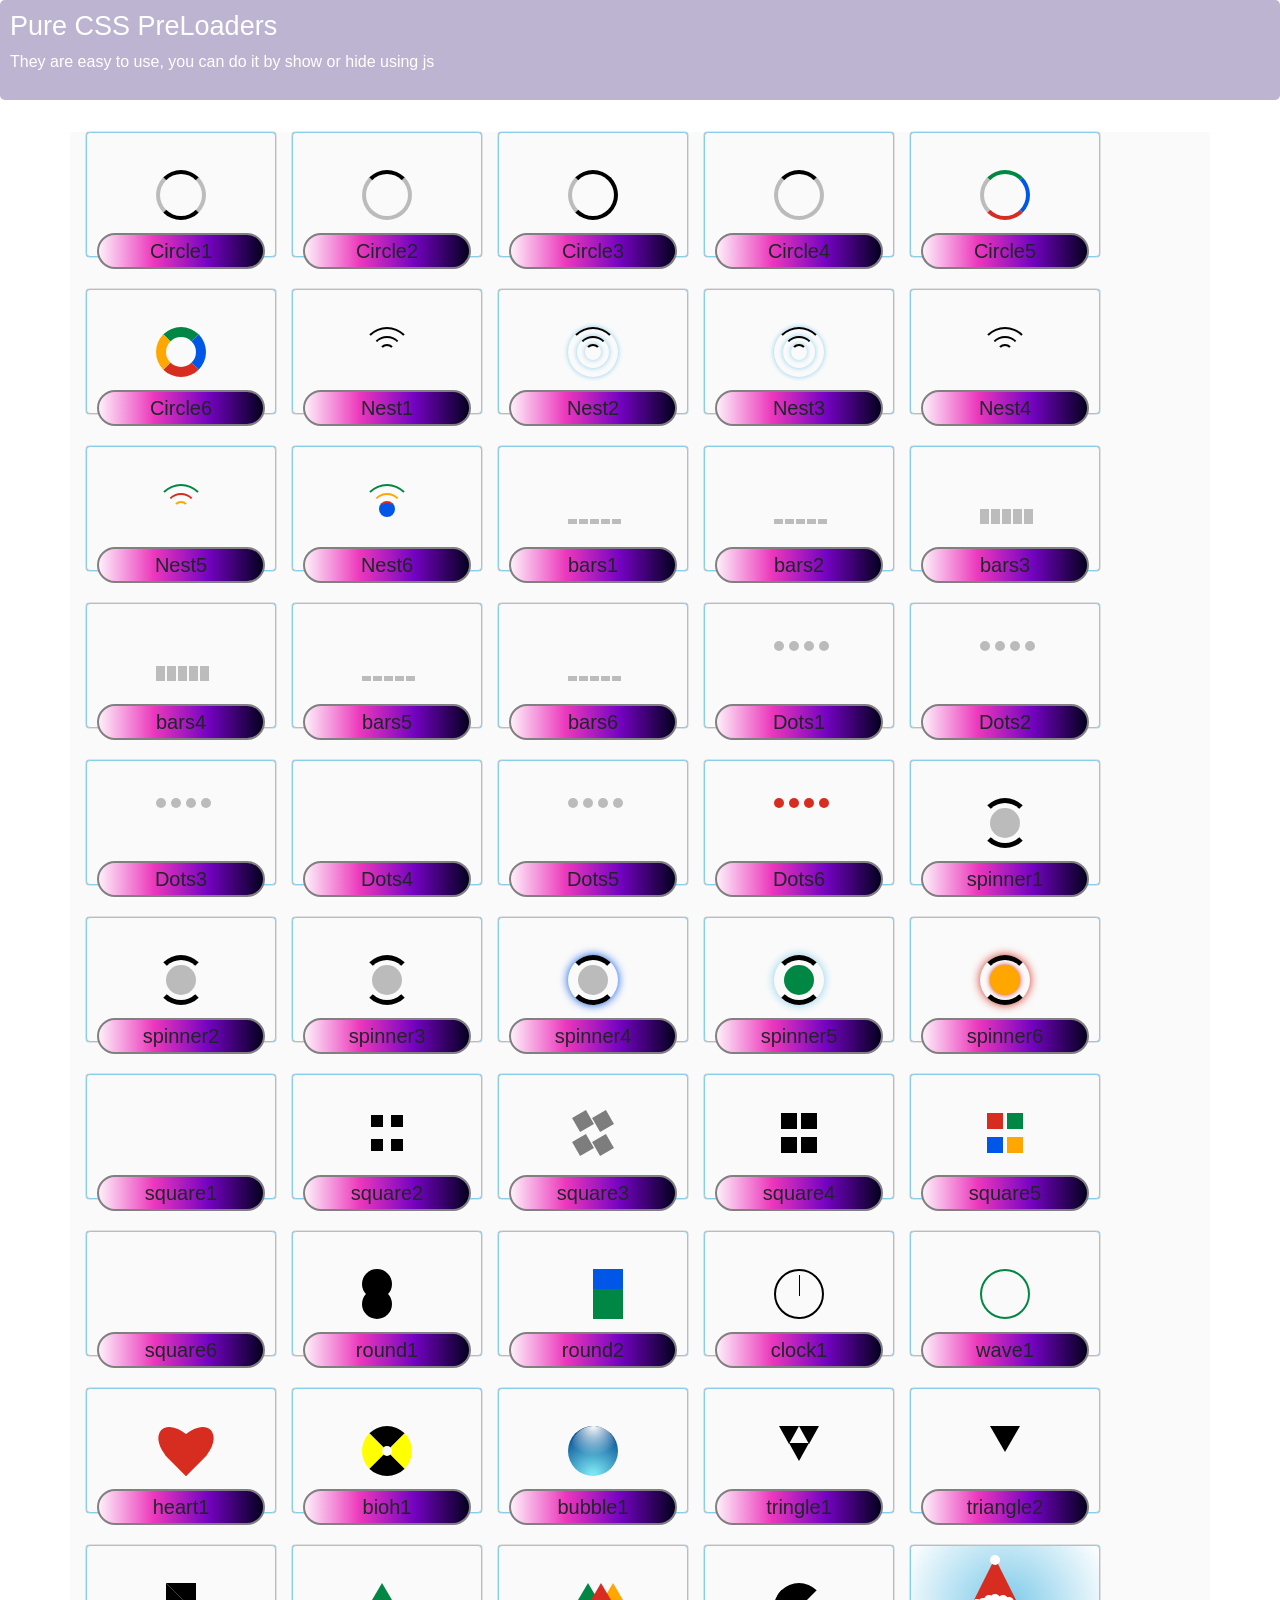
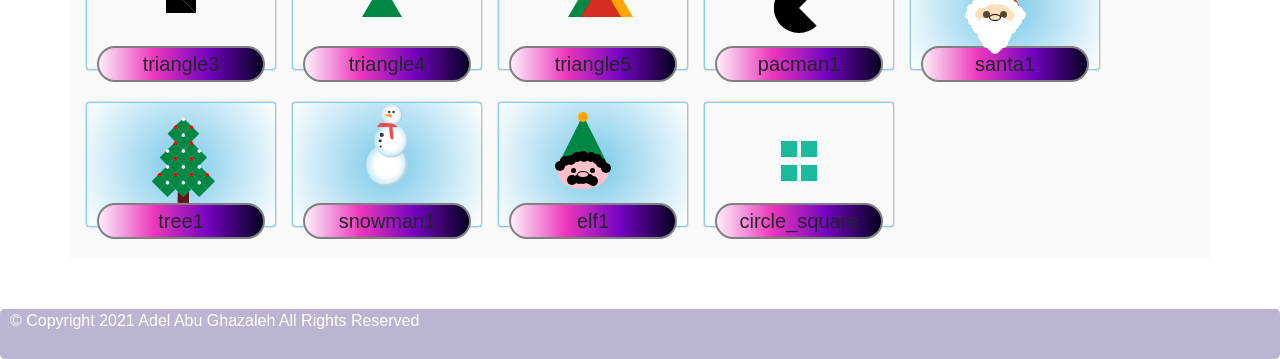
==== preloaders.html @ 90da3e66 "V1" ====
<!DOCTYPE html>
<html lang="en">
<head>
    
    <meta charset="UTF-8">
    <meta name="viewport" content="width=device-width, initial-scale=1.0">
    <link rel="stylesheet" href="https://stackpath.bootstrapcdn.com/bootstrap/4.4.1/css/bootstrap.min.css" integrity="sha384-Vkoo8x4CGsO3+Hhxv8T/Q5PaXtkKtu6ug5TOeNV6gBiFeWPGFN9MuhOf23Q9Ifjh" crossorigin="anonymous">
    <link rel="icon" href="Project_Logo_1.png">
    <link rel="stylesheet" href="preloaders.css">
<title>Adel AG Projects</title>
<body id="mybody">
    <style>
          html {
            position: relative;
           min-height: 100%;
                }
        body{
            margin : 0px 0px 100px 0px;
        }
        .jumbotron{
            padding: 10px 2px 10px 10px;
        }
    
        img{
            border : 0.1em solid black;
            border-radius: 0.1em;
        }
    
        h5{
            
            padding: 0.2em 0.2em 0.2em 0.2em;
            background: #03001e;  /* fallback for old browsers */
            background: -webkit-linear-gradient(to right, #fdeff9, #ec38bc, #7303c0, #03001e);  
            /* Chrome 10-25, Safari 5.1-6 */
            background: linear-gradient(to right, #fdeff9, #ec38bc, #7303c0, #03001e);
             /* W3C, IE 10+/ Edge, Firefox 16+, Chrome 26+, Opera 12+, Safari 7+ */

            border-radius: 20px;
            border: 0.1em solid grey;
            text-align: center;

        }

        #mybott{
            padding: 0px 2px 10px 10px;
            margin: 0px 0px 0px 0px;
            bottom: 0;
            width: 100%;
            position: absolute;
        }
        #mybody .bg-secondary{
            background-color: rgba(37, 9, 102, 0.3) !important;
        }
    </style>    

    <div class="jumbotron bg-secondary text-white">
    <h1>Pure CSS PreLoaders</h1>
    <Then>They are easy to use, you can do it by show or hide using js</p>
    </div>
    <!-- <div class="container-fluid"> -->

    <!-- BEGIN CONTAINER -->
    <div class="container text-center">        
        <div class="row">
            <div class="col-sm-2">
                 <div id="circle1"></div> 
                    <h5>Circle1</h5>
            </div>
    
             <div class="col-sm-2">
                 <div id="circle2"></div>
                 <h5>Circle2</h5>
             </div>
             
             <div class="col-sm-2">
                 <div id="circle3"></div>
                 <h5>Circle3</h5>
             </div>
             
             <div class="col-sm-2">
                 <div id="circle4"></div>
                 <h5>Circle4</h5>
             </div>
             
             <div class="col-sm-2">
                 <div id="circle5"></div>
                 <h5>Circle5</h5>
             </div>
             
             <div class="col-sm-2">
                 <div id="circle6"></div>
                 <h5>Circle6</h5>
             </div>
    
            <!-- </div> END of row 1 -->

            <div class="col-sm-2">
                <div id="nest1"></div>
                <h5>Nest1</h5>
            </div>
            
            <div class="col-sm-2">
                <div id="nest2"></div>
                <h5>Nest2</h5>
            </div>
            
            <div class="col-sm-2">
                <div id="nest3"></div>
                <h5>Nest3</h5>
            </div>
            
            <div class="col-sm-2">
                <div id="nest4"></div>
                <h5>Nest4</h5>
            </div>
            
            <div class="col-sm-2">
                <div id="nest5"></div>
                <h5>Nest5</h5>
            </div>
            
            <div class="col-sm-2">
                <div id="nest6"></div>
                <h5>Nest6</h5>
            </div>
        
         
            <div class="col-sm-2">
                <div id="bars1">
                    <span></span>
                    <span></span>
                    <span></span>
                    <span></span>
                    <span></span>
                </div>
                <h5>bars1</h5>
            </div>
            
            <div class="col-sm-2">
                <div id="bars2">
                    <span></span>
                    <span></span>
                    <span></span>
                    <span></span>
                    <span></span>
                </div>
                <h5>bars2</h5>
            </div>
            
            <div class="col-sm-2">
                <div id="bars3">
                    <span></span>
                    <span></span>
                    <span></span>
                    <span></span>
                    <span></span>
                </div>
                <h5>bars3</h5>
            </div>
            
            <div class="col-sm-2">
                <div id="bars4">
                    <span></span>
                    <span></span>
                    <span></span>
                    <span></span>
                    <span></span>
                </div>
                <h5>bars4</h5>
            </div>
            
            <div class="col-sm-2">
                <div id="bars5">
                    <span></span>
                    <span></span>
                    <span></span>
                    <span></span>
                    <span></span>
                </div>
                <h5>bars5</h5>
            </div>
           
            <div class="col-sm-2">
                <div id="bars6">
                    <span></span>
                    <span></span>
                    <span></span>
                    <span></span>
                    <span></span>
                </div>
                <h5>bars6</h5>
            </div>
        

            <div class="col-sm-2">
                <div id="dots1">
                    <span></span>
                    <span></span>
                    <span></span>
                    <span></span>
                </div>
                <h5>Dots1</h5>
            </div>
            
            <div class="col-sm-2">
                <div id="dots2">
                    <span></span>
                    <span></span>
                    <span></span>
                    <span></span>
                </div>
                <h5>Dots2</h5>
            </div>
            
            <div class="col-sm-2">
                <div id="dots3">
                    <span></span>
                    <span></span>
                    <span></span>
                    <span></span>
                </div>
                <h5>Dots3</h5>
            </div>
            
            <div class="col-sm-2">
                <div id="dots4">
                    <span></span>
                    <span></span>
                    <span></span>
                    <span></span>
                </div>
                <h5>Dots4</h5>
            </div>
            
            <div class="col-sm-2">
                <div id="dots5">
                    <span></span>
                    <span></span>
                    <span></span>
                    <span></span>
                </div>
                <h5>Dots5</h5>
            </div>
            
            <div class="col-sm-2">
                <div id="dots6">
                    <span></span>
                    <span></span>
                    <span></span>
                    <span></span>
                </div>
                <h5>Dots6</h5>
            </div>
  
            <div class="col-sm-2">
                <div id="spinner1"></div>
                <h5>spinner1</h5>
            </div>
            
            <div class="col-sm-2">
                <div id="spinner2"></div>
                <h5>spinner2</h5>
            </div>
            
            <div class="col-sm-2">
                <div id="spinner3"></div>
                <h5>spinner3</h5>
            </div>
           
            <div class="col-sm-2">
                <div id="spinner4"></div>
                <h5>spinner4</h5>
            </div>
            
            <div class="col-sm-2">
                <div id="spinner5"></div>
                <h5>spinner5</h5>
            </div>
            
            <div class="col-sm-2">
                <div id="spinner6"></div>
                <h5>spinner6</h5>
            </div>
        

            <div class="col-sm-2">
                <div id="square1">
                    <span></span>
                    <span></span>
                    <span></span>
                    <span></span>
                </div>
                <h5>square1</h5>
            </div>
            
            <div class="col-sm-2">
                <div id="square2">
                    <span></span>
                    <span></span>
                    <span></span>
                    <span></span>
                </div>
                <h5>square2</h5>
            </div>
            
            <div class="col-sm-2">
                <div id="square3">
                    <span></span>
                    <span></span>
                    <span></span>
                    <span></span>
                </div>
                <h5>square3</h5>
            </div>
            
            <div class="col-sm-2">
                <div id="square4">
                    <span></span>
                    <span></span>
                    <span></span>
                    <span></span>
                </div>
                <h5>square4</h5>
            </div>
            
            <div class="col-sm-2">
                <div id="square5">
                    <span></span>
                    <span></span>
                    <span></span>
                    <span></span>
                </div>
                <h5>square5</h5>
            </div>
            
            <div class="col-sm-2">
                <div id="square6">
                    <span></span>
                    <span></span>
                    <span></span>
                    <span></span>
                </div>
                <h5>square6</h5>
            </div>

            <div class="col-sm-2">
                <div id="round1">
                    <span></span>
                    <span></span>
                </div>
                <h5>round1</h5>
            </div>
            
            <div class="col-sm-2">
                <div id="round2">
                    <span></span>
                    <span></span>
                    
                </div>
                <h5>round2</h5>
            </div>
            
            <div class="col-sm-2">
                <div id="clock1">
                </div>
                <h5>clock1</h5>
            </div>
           
            <div class="col-sm-2">
                <div id="wave1">
                </div>
                <h5>wave1</h5>
            </div>
            
            <div class="col-sm-2">
                <div id="heart1">
                    
                </div>
                <h5>heart1</h5>
            </div>
           
            <div class="col-sm-2">
                <div id="bioh1">                    
                </div>
                <h5>bioh1</h5></div>
        

            <div class="col-sm-2">
                <div id="bubble1">
                    <span></span>
                </div>
                <h5>bubble1</h5>
            </div>
            
            <div class="col-sm-2">
                <div id="triangle1">
                    <span></span>
                    <span></span>
                    <span></span>
                </div>
                <h5>tringle1</h5>
            </div>
            
            <div class="col-sm-2">
                <div id="triangle2">
                    <span></span>
                </div>
                <h5>triangle2</h5>
            </div>
            
            <div class="col-sm-2">
                <div id="triangle3">
                    <span></span>
                    <span></span>
                </div>
                <h5>triangle3</h5>
            </div>
            
            <div class="col-sm-2">
                <div id="triangle4"></div>
                <h5>triangle4</h5>
            </div>
            
            <div class="col-sm-2">
                <div id="triangle5">
                    <span></span>
                    <span></span>
                    <span></span>
                </div>
                <h5>triangle5</h5>
            </div>
        

            <div class="col-sm-2">
                <div id="pacman1">
                </div>
                <h5>pacman1</h5>
            </div> 
    
            <div class="col-sm-2 xmas_back">
                <div id="santa1">
                    <span></span>
                    <span></span>
                    <span></span>
                </div>
                <h5>santa1</h5>
            </div>
    
            <div class="col-sm-2 xmas_back">
                    <div id="tree1">
                        <span></span>
                    </div>
                    <h5>tree1</h5>
            </div>
    
            <div class="col-sm-2 xmas_back">
                <div id="snowman1">
                    <div class="snowmanbody">       
                        <span></span>  <!-- head -->
                        <span></span><!-- scarf -->
                        <span></span><!-- button -->            
                    </div>
                </div>  
                <h5>snowman1</h5>   
            </div>
            <div class="col-sm-2 xmas_back">
                <div id="elf1">
                    <span></span>
                    <span></span>
                    <span></span>
                </div>
                <h5>elf1</h5>
            </div> 
        

            <div class="col-sm-2">
                <div id="circle_square">
                    <span></span>
                    <span></span>
                    <span></span>
                    <span></span>
                </div>
                <h5>circle_square</h5>
            </div> 
        </div>
    
    
    </div> <!-- End of div.container  -->
    
    <!-- </div> -->
    
        <div class="jumbotron bg-secondary text-white" id="mybott">
        <p>© Copyright 2021 Adel Abu Ghazaleh All Rights Reserved</p>

    </div> 

</script>
</body>
---- preloaders.css ----
.jumbotron h1{
    font-size: 27px;
  }
  .jumbotron h4{
    font-size: 20px;
  }
  .jumbotron h5{
    font-size: 16px;
    color:#18bc9c;
  }
  .row{
    background: #fafafa;
  }
  .col-sm-2 h5 {
    margin-top: 90px;
  }
  
  .col-sm-2 {
    margin-bottom: 2rem;
    margin-left: 1rem;
    padding: 10px;
    border-radius: 4px;
    height: 125px;
    box-shadow: 0 0 1px #000;
    border: 1px solid skyblue;
  }
  
  .xmas_back{
     background: radial-gradient(circle at center, skyblue 10%,  #fff 100%);
  }
  
  .close1 {
    position: absolute;
    top: 30px;
    right: 30px;
    font-weight: bold;
    font-family: sans-serif;
    cursor: pointer;
    color: #000000;
  }
  
  /* ======= PreLoader CSS Start  ========*/
  
  /* 
  /*=== mask === */
  /*-- This code is for mask over all web content which will be 
  fade out when your webpage get loaded. 
   --*/
  #mask {
    position: fixed;
    top: 0;
    left: 0;
    right: 0;
    bottom: 0;
    /* you can change color of mask here*/
    background: #f3f3f3;
    z-index: 99;
    /* makes sure it stays on top */
  }
  
  /*=== extra preloading text=== */
  /** this code can be use for adding loading text under preloader */
  #laoding_text {
    display: block;
    position: absolute;
    font-family: sans-serif,arial;
    top: 50%;
    left: 50%;
    height: 50px;
    width: 50px;
    margin: 50px 0 0 -25px;
    padding: 2px 0;
  }
  
  /* === main 50 preloaders code begins === */
  /**===== circle1 =====*/
  #circle1 {
    display: block;
    position: absolute;
    top: 50%;
    left: 50%;
    height: 50px;
    width: 50px;
    margin: -25px 0 0 -25px;
    border: 4px rgba(0, 0, 0, 0.25) solid;
    border-top: 4px black solid;
    border-bottom: 4px black solid;
    border-radius: 50%;
    -webkit-animation: spin1 1s infinite linear;
            animation: spin1 1s infinite linear;
  }
  
  @-webkit-keyframes spin1 {
    from {
      -webkit-transform: rotate(0deg);
              transform: rotate(0deg);
    }
    to {
      -webkit-transform: rotate(359deg);
              transform: rotate(359deg);
    }
  }
  @keyframes spin1 {
    from {
      -webkit-transform: rotate(0deg);
              transform: rotate(0deg);
      -webkit-transform: rotate(0deg);
              transform: rotate(0deg);
    }
    to {
      -webkit-transform: rotate(359deg);
              transform: rotate(359deg);
      -webkit-transform: rotate(359deg);
              transform: rotate(359deg);
    }
  }
  /** END of circle1 */
  /*-----------------------------------------------------------------------*/
  /**===== circle2 =====*/
  #circle2 {
    display: block;
    position: absolute;
    top: 50%;
    left: 50%;
    height: 50px;
    width: 50px;
    margin: -25px 0 0 -25px;
    border: 4px rgba(0, 0, 0, 0.25) solid;
    border-top: 4px black solid;
    border-radius: 50%;
    -webkit-animation: spin2 1s infinite linear;
            animation: spin2 1s infinite linear;
  }
  
  @-webkit-keyframes spin2 {
    from {
      -webkit-transform: rotate(0deg);
              transform: rotate(0deg);
    }
    to {
      -webkit-transform: rotate(359deg);
              transform: rotate(359deg);
    }
  }
  @keyframes spin2 {
    from {
      -webkit-transform: rotate(0deg);
              transform: rotate(0deg);
      -webkit-transform: rotate(0deg);
              transform: rotate(0deg);
    }
    to {
      -webkit-transform: rotate(359deg);
              transform: rotate(359deg);
      -webkit-transform: rotate(359deg);
              transform: rotate(359deg);
    }
  }
  /** END of circle2 */
  /*-----------------------------------------------------------------------*/
  /**===== circle3 =====*/
  #circle3 {
    display: block;
    position: absolute;
    top: 50%;
    left: 50%;
    height: 50px;
    width: 50px;
    margin: -25px 0 0 -25px;
    border: 4px rgba(0, 0, 0, 0.25) solid;
    border-top: 4px black solid;
    border-right: 4px black solid;
    border-bottom: 4px black solid;
    border-radius: 50%;
    -webkit-animation: spin3 1s infinite linear;
            animation: spin3 1s infinite linear;
  }
  
  @-webkit-keyframes spin3 {
    from {
      -webkit-transform: rotate(0deg);
              transform: rotate(0deg);
    }
    to {
      -webkit-transform: rotate(359deg);
              transform: rotate(359deg);
    }
  }
  @keyframes spin3 {
    from {
      -webkit-transform: rotate(0deg);
              transform: rotate(0deg);
      -webkit-transform: rotate(0deg);
              transform: rotate(0deg);
    }
    to {
      -webkit-transform: rotate(359deg);
              transform: rotate(359deg);
      -webkit-transform: rotate(359deg);
              transform: rotate(359deg);
    }
  }
  /** END of circle3 */
  /*-----------------------------------------------------------------------*/
  /**===== circle4 =====*/
  #circle4 {
    display: block;
    position: absolute;
    top: 50%;
    left: 50%;
    height: 50px;
    width: 50px;
    margin: -25px 0 0 -25px;
    border: 4px rgba(0, 0, 0, 0.25) solid;
    border-top: 4px black solid;
    border-radius: 50%;
    -webkit-animation: spin4 1s infinite linear;
            animation: spin4 1s infinite linear;
  }
  
  @-webkit-keyframes spin4 {
    from {
      -webkit-transform: rotate(359deg);
              transform: rotate(359deg);
    }
    to {
      -webkit-transform: rotate(0deg);
              transform: rotate(0deg);
    }
  }
  @keyframes spin4 {
    from {
      -webkit-transform: rotate(359deg);
              transform: rotate(359deg);
      -webkit-transform: rotate(359deg);
              transform: rotate(359deg);
    }
    to {
      -webkit-transform: rotate(0deg);
              transform: rotate(0deg);
      -webkit-transform: rotate(0deg);
              transform: rotate(0deg);
    }
  }
  /** END of circle4 */
  /*-----------------------------------------------------------------------*/
  /**===== circle5 =====*/
  #circle5 {
    display: block;
    position: absolute;
    top: 50%;
    left: 50%;
    height: 50px;
    width: 50px;
    margin: -25px 0 0 -25px;
    border: 4px rgba(0, 0, 0, 0.25) solid;
    border-top: 4px #008744 solid;
    border-right: 4px #0057e7 solid;
    border-bottom: 4px #d62d20 solid;
    border-radius: 50%;
    -webkit-animation: spin5 1s infinite linear;
            animation: spin5 1s infinite linear;
  }
  
  @-webkit-keyframes spin5 {
    from {
      -webkit-transform: rotate(0deg);
              transform: rotate(0deg);
    }
    to {
      -webkit-transform: rotate(359deg);
              transform: rotate(359deg);
    }
  }
  @keyframes spin5 {
    from {
      -webkit-transform: rotate(0deg);
              transform: rotate(0deg);
      -webkit-transform: rotate(0deg);
              transform: rotate(0deg);
    }
    to {
      -webkit-transform: rotate(359deg);
              transform: rotate(359deg);
      -webkit-transform: rotate(359deg);
              transform: rotate(359deg);
    }
  }
  /** END of circle5 */
  /*-----------------------------------------------------------------------*/
  /**===== circle6 =====*/
  #circle6 {
    display: block;
    position: absolute;
    top: 50%;
    left: 50%;
    height: 50px;
    width: 50px;
    margin: -25px 0 0 -25px;
    border: 4px rgba(0, 0, 0, 0.25) solid;
    border-top: 10px #008744 solid;
    border-right: 10px #0057e7 solid;
    border-bottom: 10px #d62d20 solid;
    border-left: 10px #ffa700 solid;
    border-radius: 50%;
    -webkit-animation: spin6 1s infinite linear;
            animation: spin6 1s infinite linear;
  }
  
  @-webkit-keyframes spin6 {
    from {
      -webkit-transform: rotate(0deg);
              transform: rotate(0deg);
    }
    to {
      -webkit-transform: rotate(359deg);
              transform: rotate(359deg);
    }
  }
  @keyframes spin6 {
    from {
      -webkit-transform: rotate(0deg);
              transform: rotate(0deg);
      -webkit-transform: rotate(0deg);
              transform: rotate(0deg);
    }
    to {
      -webkit-transform: rotate(359deg);
              transform: rotate(359deg);
      -webkit-transform: rotate(359deg);
              transform: rotate(359deg);
    }
  }
  /** END of circle6 */
  /*-----------------------------------------------------------------------*/
  /**===== nest1 =====*/
  #nest1 {
    display: block;
    position: absolute;
    top: 50%;
    left: 50%;
    height: 50px;
    width: 50px;
    margin: -25px 0 0 -25px;
    border: 2px solid transparent;
    border-top-color: #000000;
    border-radius: 50%;
    -webkit-animation: spin7 1.5s ease infinite;
            animation: spin7 1.5s ease infinite;
  }
  
  #nest1:before {
    content: "";
    position: absolute;
    top: 7px;
    right: 7px;
    bottom: 7px;
    left: 7px;
    border: 2px solid transparent;
    border-radius: 50%;
    border-top-color: #000000;
    -webkit-animation: spin7 3s linear infinite;
            animation: spin7 3s linear infinite;
  }
  
  #nest1:after {
    content: "";
    position: absolute;
    top: 15px;
    right: 15px;
    bottom: 15px;
    left: 15px;
    border: 2px solid transparent;
    border-radius: 50%;
    border-top-color: #000000;
    -webkit-animation: spin7 1.5s ease infinite;
            animation: spin7 1.5s ease infinite;
  }
  
  @-webkit-keyframes spin7 {
    from {
      -webkit-transform: rotate(0deg);
              transform: rotate(0deg);
    }
    to {
      -webkit-transform: rotate(359deg);
              transform: rotate(359deg);
    }
  }
  @keyframes spin7 {
    from {
      -webkit-transform: rotate(0deg);
              transform: rotate(0deg);
      -webkit-transform: rotate(0deg);
              transform: rotate(0deg);
    }
    to {
      -webkit-transform: rotate(359deg);
              transform: rotate(359deg);
      -webkit-transform: rotate(359deg);
              transform: rotate(359deg);
    }
  }
  /** END of nest1 */
  /*-----------------------------------------------------------------------*/
  /**===== nest2 =====*/
  #nest2 {
    display: block;
    position: absolute;
    top: 50%;
    left: 50%;
    height: 50px;
    width: 50px;
    margin: -25px 0 0 -25px;
    border: 2px solid transparent;
    border-top-color: #000000;
    box-shadow: 0 0 5px skyblue;
    border-radius: 50%;
    -webkit-animation: spin8 2s linear infinite;
            animation: spin8 2s linear infinite;
  }
  
  #nest2:before {
    content: "";
    position: absolute;
    top: 7px;
    right: 7px;
    bottom: 7px;
    left: 7px;
    border: 2px solid transparent;
    border-radius: 50%;
    border-top-color: #000000;
    box-shadow: 0 0 5px skyblue;
    -webkit-animation: spin8 .9s linear infinite;
            animation: spin8 .9s linear infinite;
  }
  
  #nest2:after {
    content: "";
    position: absolute;
    top: 15px;
    right: 15px;
    bottom: 15px;
    left: 15px;
    border: 2px solid transparent;
    border-radius: 50%;
    border-top-color: #000000;
    box-shadow: 0 0 5px skyblue;
    -webkit-animation: spin8 1.5s linear infinite;
            animation: spin8 1.5s linear infinite;
  }
  
  @-webkit-keyframes spin8 {
    from {
      -webkit-transform: rotate(0deg);
              transform: rotate(0deg);
    }
    to {
      -webkit-transform: rotate(359deg);
              transform: rotate(359deg);
    }
  }
  @keyframes spin8 {
    from {
      -webkit-transform: rotate(0deg);
              transform: rotate(0deg);
      -webkit-transform: rotate(0deg);
              transform: rotate(0deg);
    }
    to {
      -webkit-transform: rotate(359deg);
              transform: rotate(359deg);
      -webkit-transform: rotate(359deg);
              transform: rotate(359deg);
    }
  }
  /** END of nest2 */
  /*-----------------------------------------------------------------------*/
  /**===== nest3 =====*/
  #nest3 {
    display: block;
    position: absolute;
    top: 50%;
    left: 50%;
    height: 50px;
    width: 50px;
    margin: -25px 0 0 -25px;
    border: 2px solid transparent;
    border-top-color: #000000;
    box-shadow: 0 0 5px skyblue;
    border-radius: 50%;
    -webkit-animation: spin9 1.5s ease infinite;
            animation: spin9 1.5s ease infinite;
  }
  
  #nest3:before {
    content: "";
    position: absolute;
    top: 7px;
    right: 7px;
    bottom: 7px;
    left: 7px;
    border: 2px solid transparent;
    border-radius: 50%;
    border-top-color: #000000;
    box-shadow: 0 0 5px skyblue;
    -webkit-animation: spin9_x 1s linear infinite;
            animation: spin9_x 1s linear infinite;
  }
  
  #nest3:after {
    content: "";
    position: absolute;
    top: 15px;
    right: 15px;
    bottom: 15px;
    left: 15px;
    border: 2px solid transparent;
    border-radius: 50%;
    border-top-color: #000000;
    box-shadow: 0 0 5px skyblue;
    -webkit-animation: spin9 1.5s linear infinite;
            animation: spin9 1.5s linear infinite;
  }
  
  @-webkit-keyframes spin9 {
    from {
      -webkit-transform: rotate(0deg);
              transform: rotate(0deg);
    }
    to {
      -webkit-transform: rotate(359deg);
              transform: rotate(359deg);
    }
  }
  @keyframes spin9 {
    from {
      -webkit-transform: rotate(0deg);
              transform: rotate(0deg);
      -webkit-transform: rotate(0deg);
              transform: rotate(0deg);
    }
    to {
      -webkit-transform: rotate(359deg);
              transform: rotate(359deg);
      -webkit-transform: rotate(359deg);
              transform: rotate(359deg);
    }
  }
  @-webkit-keyframes spin9_x {
    0% {
      -webkit-transform: rotateX(0deg);
              transform: rotateX(0deg);
    }
    100% {
      -webkit-transform: rotateX(360deg);
              transform: rotateX(360deg);
    }
  }
  @keyframes spin9_x {
    0% {
      -webkit-transform: rotateX(0deg);
              transform: rotateX(0deg);
      -webkit-transform: rotateX(0deg);
              transform: rotateX(0deg);
    }
    100% {
      -webkit-transform: rotateX(360deg);
              transform: rotateX(360deg);
      -webkit-transform: rotateX(360deg);
              transform: rotateX(360deg);
    }
  }
  /** END of nest3 */
  /*-----------------------------------------------------------------------*/
  /**===== nest4 =====*/
  #nest4 {
    display: block;
    position: absolute;
    top: 50%;
    left: 50%;
    height: 50px;
    width: 50px;
    margin: -25px 0 0 -25px;
    border: 2px solid transparent;
    border-top-color: #000000;
    border-radius: 50%;
    -webkit-animation: spin10_y 2s linear infinite;
            animation: spin10_y 2s linear infinite;
  }
  
  #nest4:before {
    content: "";
    position: absolute;
    top: 7px;
    right: 7px;
    bottom: 7px;
    left: 7px;
    border: 2px solid transparent;
    border-radius: 50%;
    border-top-color: #000000;
    -webkit-animation: spin10_x 3s linear infinite;
            animation: spin10_x 3s linear infinite;
  }
  
  #nest4:after {
    content: "";
    position: absolute;
    top: 15px;
    right: 15px;
    bottom: 15px;
    left: 15px;
    border: 2px solid transparent;
    border-radius: 50%;
    border-top-color: #000000;
    -webkit-animation: spin10_x 1.5s linear infinite;
            animation: spin10_x 1.5s linear infinite;
  }
  
  @-webkit-keyframes spin10_x {
    0% {
      -webkit-transform: rotateX(0deg);
              transform: rotateX(0deg);
    }
    100% {
      -webkit-transform: rotateX(360deg);
              transform: rotateX(360deg);
    }
  }
  @keyframes spin10_x {
    0% {
      -webkit-transform: rotateX(0deg);
              transform: rotateX(0deg);
      -webkit-transform: rotateX(0deg);
              transform: rotateX(0deg);
    }
    100% {
      -webkit-transform: rotateX(360deg);
              transform: rotateX(360deg);
      -webkit-transform: rotateX(360deg);
              transform: rotateX(360deg);
    }
  }
  @-webkit-keyframes spin10_y {
    0% {
      -webkit-transform: rotateY(0deg);
              transform: rotateY(0deg);
    }
    100% {
      -webkit-transform: rotateY(360deg);
              transform: rotateY(360deg);
    }
  }
  @keyframes spin10_y {
    0% {
      -webkit-transform: rotateY(0deg);
              transform: rotateY(0deg);
      -webkit-transform: rotateY(0deg);
              transform: rotateY(0deg);
    }
    100% {
      -webkit-transform: rotateY(360deg);
              transform: rotateY(360deg);
      -webkit-transform: rotateY(360deg);
              transform: rotateY(360deg);
    }
  }
  /** END of nest4 */
  /*-----------------------------------------------------------------------*/
  /**===== nest5 =====*/
  #nest5 {
    display: block;
    position: absolute;
    top: 50%;
    left: 50%;
    height: 50px;
    width: 50px;
    margin: -25px 0 0 -25px;
    border: 2px solid transparent;
    border-top-color: #008744;
    border-radius: 50%;
    -webkit-animation: spin11 2s linear infinite;
            animation: spin11 2s linear infinite;
  }
  
  #nest5:before {
    content: "";
    position: absolute;
    top: 7px;
    right: 7px;
    bottom: 7px;
    left: 7px;
    border: 2px solid transparent;
    border-radius: 50%;
    border-top-color: #d62d20;
    -webkit-animation: spin11 3s linear infinite;
            animation: spin11 3s linear infinite;
  }
  
  #nest5:after {
    content: "";
    position: absolute;
    top: 15px;
    right: 15px;
    bottom: 15px;
    left: 15px;
    border: 2px solid transparent;
    border-radius: 50%;
    border-top-color: #ffa700;
    -webkit-animation: spin11 1.5s linear infinite;
            animation: spin11 1.5s linear infinite;
  }
  
  @-webkit-keyframes spin11 {
    from {
      -webkit-transform: rotate(0deg);
              transform: rotate(0deg);
    }
    to {
      -webkit-transform: rotate(359deg);
              transform: rotate(359deg);
    }
  }
  @keyframes spin11 {
    from {
      -webkit-transform: rotate(0deg);
              transform: rotate(0deg);
      -webkit-transform: rotate(0deg);
              transform: rotate(0deg);
    }
    to {
      -webkit-transform: rotate(359deg);
              transform: rotate(359deg);
      -webkit-transform: rotate(359deg);
              transform: rotate(359deg);
    }
  }
  /** END of nest5*/
  /*-----------------------------------------------------------------------*/
  /**===== nest6 =====*/
  #nest6 {
    display: block;
    position: absolute;
    top: 50%;
    left: 50%;
    height: 50px;
    width: 50px;
    margin: -25px 0 0 -25px;
    border: 2px solid transparent;
    border-top-color: #008744;
    border-radius: 50%;
    -webkit-animation: spin12 2s linear infinite;
            animation: spin12 2s linear infinite;
  }
  
  #nest6:before {
    content: "";
    position: absolute;
    top: 7px;
    right: 7px;
    bottom: 7px;
    left: 7px;
    border: 2px solid transparent;
    border-radius: 50%;
    border-top-color: #ffa700;
    -webkit-animation: spin12 3s linear infinite;
            animation: spin12 3s linear infinite;
  }
  
  #nest6:after {
    content: "";
    position: absolute;
    top: 15px;
    right: 15px;
    bottom: 15px;
    left: 15px;
    border: 2px solid transparent;
    border-radius: 50%;
    background: #0057e7;
    border-top-color: #d62d20;
    -webkit-animation: spin12 1.5s linear infinite;
            animation: spin12 1.5s linear infinite;
  }
  
  @-webkit-keyframes spin12 {
    from {
      -webkit-transform: rotate(0deg);
              transform: rotate(0deg);
    }
    to {
      -webkit-transform: rotate(359deg);
              transform: rotate(359deg);
    }
  }
  @keyframes spin12 {
    from {
      -webkit-transform: rotate(0deg);
              transform: rotate(0deg);
      -webkit-transform: rotate(0deg);
              transform: rotate(0deg);
    }
    to {
      -webkit-transform: rotate(359deg);
              transform: rotate(359deg);
      -webkit-transform: rotate(359deg);
              transform: rotate(359deg);
    }
  }
  /** END of nest6 */
  /*-----------------------------------------------------------------------*/
  /**===== bars1 =====*/
  #bars1 {
    display: block;
    position: absolute;
    top: 50%;
    left: 50%;
    height: 50px;
    width: 50px;
    margin: -25px 0 0 -25px;
  }
  
  #bars1 span {
    position: absolute;
    display: block;
    bottom: 10px;
    width: 9px;
    height: 5px;
    background: rgba(0, 0, 0, 0.25);
    -webkit-animation: bars1 1.5s  infinite ease-in-out;
            animation: bars1 1.5s  infinite ease-in-out;
  }
  
  #bars1 span:nth-child(2) {
    left: 11px;
    -webkit-animation-delay: 0.2s;
            animation-delay: 0.2s;
  }
  
  #bars1 span:nth-child(3) {
    left: 22px;
    -webkit-animation-delay: 0.4s;
            animation-delay: 0.4s;
  }
  
  #bars1 span:nth-child(4) {
    left: 33px;
    -webkit-animation-delay: 0.6s;
            animation-delay: 0.6s;
  }
  
  #bars1 span:nth-child(5) {
    left: 44px;
    -webkit-animation-delay: 0.8s;
            animation-delay: 0.8s;
  }
  
  @keyframes bars1 {
    0% {
      height: 5px;
      -webkit-transform: translateY(0px);
              transform: translateY(0px);
      -webkit-transform: translateY(0px);
              transform: translateY(0px);
      background: rgba(0, 0, 0, 0.25);
    }
    25% {
      height: 30px;
      -webkit-transform: translateY(15px);
              transform: translateY(15px);
      -webkit-transform: translateY(15px);
              transform: translateY(15px);
      background: #000000;
    }
    50% {
      height: 5px;
      -webkit-transform: translateY(0px);
              transform: translateY(0px);
      -webkit-transform: translateY(0px);
              transform: translateY(0px);
      background: rgba(0, 0, 0, 0.25);
    }
    100% {
      height: 5px;
      -webkit-transform: translateY(0px);
              transform: translateY(0px);
      -webkit-transform: translateY(0px);
              transform: translateY(0px);
      background: rgba(0, 0, 0, 0.25);
    }
  }
  @-webkit-keyframes bars1 {
    0% {
      height: 5px;
      -webkit-transform: translateY(0px);
              transform: translateY(0px);
      background: rgba(0, 0, 0, 0.25);
    }
    25% {
      height: 30px;
      -webkit-transform: translateY(15px);
              transform: translateY(15px);
      background: #000000;
    }
    50% {
      height: 5px;
      -webkit-transform: translateY(0px);
              transform: translateY(0px);
      background: rgba(0, 0, 0, 0.25);
    }
    100% {
      height: 5px;
      -webkit-transform: translateY(0px);
              transform: translateY(0px);
      background: rgba(0, 0, 0, 0.25);
    }
  }
  /** END of bars1 */
  /*-----------------------------------------------------------------------*/
  /**===== bars2 =====*/
  #bars2 {
    display: block;
    position: absolute;
    top: 50%;
    left: 50%;
    height: 50px;
    width: 50px;
    margin: -25px 0 0 -25px;
  }
  
  #bars2 span {
    position: absolute;
    display: block;
    bottom: 10px;
    width: 9px;
    height: 5px;
    background: rgba(0, 0, 0, 0.25);
    -webkit-animation: bars2 2s  infinite ease-in-out;
            animation: bars2 2s  infinite ease-in-out;
  }
  
  #bars2 span:nth-child(2) {
    left: 11px;
    -webkit-animation-delay: 0.2s;
            animation-delay: 0.2s;
  }
  
  #bars2 span:nth-child(3) {
    left: 22px;
    -webkit-animation-delay: 0.3s;
            animation-delay: 0.3s;
  }
  
  #bars2 span:nth-child(4) {
    left: 33px;
    -webkit-animation-delay: 0.4s;
            animation-delay: 0.4s;
  }
  
  #bars2 span:nth-child(5) {
    left: 44px;
    -webkit-animation-delay: 0.5s;
            animation-delay: 0.5s;
  }
  
  @keyframes bars2 {
    0% {
      height: 5px;
      -webkit-transform: translateX(0px);
              transform: translateX(0px);
      -webkit-transform: translateX(0px);
              transform: translateX(0px);
      background: rgba(0, 0, 0, 0.25);
    }
    25% {
      height: 30px;
      -webkit-transform: translateX(5px);
              transform: translateX(5px);
      -webkit-transform: translateX(5px);
              transform: translateX(5px);
      background: #000000;
    }
    50% {
      height: 5px;
      -webkit-transform: translateX(10px);
              transform: translateX(10px);
      -webkit-transform: translateX(10px);
              transform: translateX(10px);
      background: rgba(0, 0, 0, 0.25);
    }
    100% {
      height: 5px;
      -webkit-transform: translateX(15px);
              transform: translateX(15px);
      -webkit-transform: translateX(15px);
              transform: translateX(15px);
      background: rgba(0, 0, 0, 0.25);
    }
  }
  @-webkit-keyframes bars2 {
    0% {
      height: 5px;
      -webkit-transform: translateX(0px);
              transform: translateX(0px);
      background: rgba(0, 0, 0, 0.25);
    }
    25% {
      height: 30px;
      -webkit-transform: translateX(5px);
              transform: translateX(5px);
      background: #000000;
    }
    50% {
      height: 5px;
      -webkit-transform: translateX(10px);
              transform: translateX(10px);
      background: rgba(0, 0, 0, 0.25);
    }
    100% {
      height: 5px;
      -webkit-transform: translateX(15px);
              transform: translateX(15px);
      background: rgba(0, 0, 0, 0.25);
    }
  }
  /** END of bars2 */
  /*-----------------------------------------------------------------------*/
  /**===== bars3 =====*/
  #bars3 {
    display: block;
    position: absolute;
    top: 50%;
    left: 50%;
    height: 50px;
    width: 50px;
    margin: -25px 0 0 -25px;
  }
  
  #bars3 span {
    position: absolute;
    display: block;
    bottom: 10px;
    width: 9px;
    height: 15px;
    background: rgba(0, 0, 0, 0.25);
    -webkit-animation: bars3 2s  infinite ease-in;
            animation: bars3 2s  infinite ease-in;
  }
  
  #bars3 span:nth-child(2) {
    left: 11px;
    -webkit-animation-delay: 0.2s;
            animation-delay: 0.2s;
  }
  
  #bars3 span:nth-child(3) {
    left: 22px;
    -webkit-animation-delay: 0.4s;
            animation-delay: 0.4s;
  }
  
  #bars3 span:nth-child(4) {
    left: 33px;
    -webkit-animation-delay: 0.6s;
            animation-delay: 0.6s;
  }
  
  #bars3 span:nth-child(5) {
    left: 44px;
    -webkit-animation-delay: 0.8s;
            animation-delay: 0.8s;
  }
  
  @keyframes bars3 {
    0% {
      background: rgba(0, 0, 0, 0.25);
    }
    25% {
      background: #000000;
    }
    50% {
      background: rgba(0, 0, 0, 0.25);
    }
    100% {
      background: rgba(0, 0, 0, 0.25);
    }
  }
  @-webkit-keyframes bars3 {
    0% {
      background: rgba(0, 0, 0, 0.25);
    }
    25% {
      background: #000000;
    }
    50% {
      background: rgba(0, 0, 0, 0.25);
    }
    100% {
      background: rgba(0, 0, 0, 0.25);
    }
  }
  /** END of bars3 */
  /*-----------------------------------------------------------------------*/
  /**===== bars4 =====*/
  #bars4 {
    display: block;
    position: absolute;
    top: 50%;
    left: 50%;
    height: 50px;
    width: 50px;
    margin: -25px 0 0 -25px;
  }
  
  #bars4 span {
    display: block;
    bottom: 10px;
    width: 9px;
    height: 15px;
    background: rgba(0, 0, 0, 0.25);
    position: absolute;
    -webkit-animation: bars4 2s  infinite ease-in-out;
            animation: bars4 2s  infinite ease-in-out;
  }
  
  #bars4 span:nth-child(2) {
    left: 11px;
    -webkit-animation-delay: 0.2s;
            animation-delay: 0.2s;
  }
  
  #bars4 span:nth-child(3) {
    left: 22px;
    -webkit-animation-delay: 0.3s;
            animation-delay: 0.3s;
  }
  
  #bars4 span:nth-child(4) {
    left: 33px;
    -webkit-animation-delay: 0.4s;
            animation-delay: 0.4s;
  }
  
  #bars4 span:nth-child(5) {
    left: 44px;
    -webkit-animation-delay: 0.5s;
            animation-delay: 0.5s;
  }
  
  @keyframes bars4 {
    0% {
      -webkit-transform: translateX(0px);
              transform: translateX(0px);
      -webkit-transform: translateX(0px);
              transform: translateX(0px);
      background: rgba(0, 0, 0, 0.25);
    }
    25% {
      -webkit-transform: translateX(0px);
              transform: translateX(0px);
      -webkit-transform: translateX(0px);
              transform: translateX(0px);
      background: #000000;
    }
    50% {
      -webkit-transform: translateX(15px);
              transform: translateX(15px);
      -webkit-transform: translateX(15px);
              transform: translateX(15px);
      background: rgba(0, 0, 0, 0.25);
    }
    100% {
      -webkit-transform: translateX(0px);
              transform: translateX(0px);
      -webkit-transform: translateX(0px);
              transform: translateX(0px);
      background: rgba(0, 0, 0, 0.25);
    }
  }
  @-webkit-keyframes bars4 {
    0% {
      -webkit-transform: translateX(0px);
              transform: translateX(0px);
      background: rgba(0, 0, 0, 0.25);
    }
    25% {
      -webkit-transform: translateX(0px);
              transform: translateX(0px);
      background: #000000;
    }
    50% {
      -webkit-transform: translateX(15px);
              transform: translateX(15px);
      background: rgba(0, 0, 0, 0.25);
    }
    100% {
      -webkit-transform: translateX(0px);
              transform: translateX(0px);
      background: rgba(0, 0, 0, 0.25);
    }
  }
  /** END of bars4 */
  /*-----------------------------------------------------------------------*/
  /**===== bars5 =====*/
  #bars5 {
    display: block;
    position: absolute;
    top: 50%;
    left: 50%;
    height: 50px;
    width: 50px;
    margin: -25px 0 0 -25px;
  }
  
  #bars5 span {
    position: absolute;
    display: block;
    bottom: 10px;
    width: 9px;
    height: 5px;
    background: rgba(0, 0, 0, 0.25);
    -webkit-animation: bars5 3s  infinite ease-in-out;
            animation: bars5 3s  infinite ease-in-out;
  }
  
  #bars5 span:nth-child(2) {
    left: 11px;
    -webkit-animation-delay: 0.2s;
            animation-delay: 0.2s;
  }
  
  #bars5 span:nth-child(3) {
    left: 22px;
    -webkit-animation-delay: 0.4s;
            animation-delay: 0.4s;
  }
  
  #bars5 span:nth-child(4) {
    left: 33px;
    -webkit-animation-delay: 0.6s;
            animation-delay: 0.6s;
  }
  
  #bars5 span:nth-child(5) {
    left: 44px;
    -webkit-animation-delay: 0.8s;
            animation-delay: 0.8s;
  }
  
  @keyframes bars5 {
    0% {
      height: 5px;
      -webkit-transform: translateX(0px);
              transform: translateX(0px);
      -webkit-transform: translateX(0px);
              transform: translateX(0px);
      background: skyblue;
    }
    25% {
      height: 30px;
      -webkit-transform: translateX(0px);
              transform: translateX(0px);
      -webkit-transform: translateX(0px);
              transform: translateX(0px);
      background: #008744;
    }
    50% {
      height: 30px;
      -webkit-transform: translateX(10px);
              transform: translateX(10px);
      -webkit-transform: translateX(10px);
              transform: translateX(10px);
      background: skyblue;
    }
    100% {
      height: 5px;
      -webkit-transform: translateX(0px);
              transform: translateX(0px);
      -webkit-transform: translateX(0px);
              transform: translateX(0px);
      background: #008744;
    }
  }
  @-webkit-keyframes bars5 {
    0% {
      height: 5px;
      -webkit-transform: translateX(0px);
              transform: translateX(0px);
      background: skyblue;
    }
    25% {
      height: 30px;
      -webkit-transform: translateX(0px);
              transform: translateX(0px);
      background: #008744;
    }
    50% {
      height: 30px;
      -webkit-transform: translateX(10px);
              transform: translateX(10px);
      background: skyblue;
    }
    100% {
      height: 5px;
      -webkit-transform: translateX(0px);
              transform: translateX(0px);
      background: #008744;
    }
  }
  /** END of bars5 */
  /*-----------------------------------------------------------------------*/
  /**===== bars6 =====*/
  #bars6 {
    display: block;
    position: absolute;
    top: 50%;
    left: 50%;
    height: 50px;
    width: 50px;
    margin: -25px 0 0 -25px;
  }
  
  #bars6 span {
    position: absolute;
    display: block;
    bottom: 10px;
    width: 9px;
    height: 5px;
    background: rgba(0, 0, 0, 0.25);
    -webkit-animation: bars6 1.5s  infinite ease-in-out;
            animation: bars6 1.5s  infinite ease-in-out;
  }
  
  #bars6 span:nth-child(2) {
    left: 11px;
    -webkit-animation-delay: 0.2s;
            animation-delay: 0.2s;
  }
  
  #bars6 span:nth-child(3) {
    left: 22px;
    -webkit-animation-delay: 0.4s;
            animation-delay: 0.4s;
  }
  
  #bars6 span:nth-child(4) {
    left: 33px;
    -webkit-animation-delay: 0.6s;
            animation-delay: 0.6s;
  }
  
  #bars6 span:nth-child(5) {
    left: 44px;
    -webkit-animation-delay: 0.8s;
            animation-delay: 0.8s;
  }
  
  @keyframes bars6 {
    0% {
      height: 5px;
      -webkit-transform: translateY(0px);
              transform: translateY(0px);
      -webkit-transform: translateY(0px);
              transform: translateY(0px);
      background: rgba(0, 0, 0, 0.25);
    }
    25% {
      height: 30px;
      -webkit-transform: translateY(15px);
              transform: translateY(15px);
      -webkit-transform: translateY(15px);
              transform: translateY(15px);
      background: #0057e7;
    }
    50% {
      height: 5px;
      -webkit-transform: translateY(0px);
              transform: translateY(0px);
      -webkit-transform: translateY(0px);
              transform: translateY(0px);
      background: rgba(0, 0, 0, 0.25);
    }
    100% {
      height: 5px;
      -webkit-transform: translateY(0px);
              transform: translateY(0px);
      -webkit-transform: translateY(0px);
              transform: translateY(0px);
      background: rgba(0, 0, 0, 0.25);
    }
  }
  @-webkit-keyframes bars6 {
    0% {
      height: 5px;
      -webkit-transform: translateY(0px);
              transform: translateY(0px);
      background: rgba(0, 0, 0, 0.25);
    }
    25% {
      height: 30px;
      -webkit-transform: translateY(15px);
              transform: translateY(15px);
      background: #0057e7;
    }
    50% {
      height: 5px;
      -webkit-transform: translateY(0px);
              transform: translateY(0px);
      background: rgba(0, 0, 0, 0.25);
    }
    100% {
      height: 5px;
      -webkit-transform: translateY(0px);
              transform: translateY(0px);
      background: rgba(0, 0, 0, 0.25);
    }
  }
  /** END of bars6 */
  /*-----------------------------------------------------------------------*/
  /**===== dots1 =====*/
  #dots1 {
    display: block;
    position: absolute;
    top: 50%;
    left: 50%;
    height: 50px;
    width: 50px;
    margin: -25px 0 0 -25px;
  }
  
  #dots1 span {
    position: absolute;
    width: 10px;
    height: 10px;
    background: rgba(0, 0, 0, 0.25);
    border-radius: 50%;
    -webkit-animation: dots1 1s infinite ease-in-out;
            animation: dots1 1s infinite ease-in-out;
  }
  
  #dots1 span:nth-child(1) {
    left: 0px;
    -webkit-animation-delay: 0.2s;
            animation-delay: 0.2s;
  }
  
  #dots1 span:nth-child(2) {
    left: 15px;
    -webkit-animation-delay: 0.3s;
            animation-delay: 0.3s;
  }
  
  #dots1 span:nth-child(3) {
    left: 30px;
    -webkit-animation-delay: 0.4s;
            animation-delay: 0.4s;
  }
  
  #dots1 span:nth-child(4) {
    left: 45px;
    -webkit-animation-delay: 0.5s;
            animation-delay: 0.5s;
  }
  
  @keyframes dots1 {
    0% {
      -webkit-transform: translateY(0px);
              transform: translateY(0px);
      -webkit-transform: translateY(0px);
              transform: translateY(0px);
      background: rgba(0, 0, 0, 0.25);
    }
    50% {
      -webkit-transform: translateY(10px);
              transform: translateY(10px);
      -webkit-transform: translateY(10px);
              transform: translateY(10px);
      background: #000000;
    }
    100% {
      -webkit-transform: translateY(0px);
              transform: translateY(0px);
      -webkit-transform: translateY(0px);
              transform: translateY(0px);
      background: rgba(0, 0, 0, 0.25);
    }
  }
  @-webkit-keyframes dots1 {
    0% {
      -webkit-transform: translateY(0px);
              transform: translateY(0px);
      background: rgba(0, 0, 0, 0.25);
    }
    50% {
      -webkit-transform: translateY(10px);
              transform: translateY(10px);
      background: #000000;
    }
    100% {
      -webkit-transform: translateY(0px);
              transform: translateY(0px);
      background: rgba(0, 0, 0, 0.25);
    }
  }
  /** END of dots1 */
  /*-----------------------------------------------------------------------*/
  /**===== dots2 =====*/
  #dots2 {
    display: block;
    position: absolute;
    top: 50%;
    left: 50%;
    height: 50px;
    width: 50px;
    margin: -25px 0 0 -25px;
  }
  
  #dots2 span {
    position: absolute;
    width: 10px;
    height: 10px;
    background: rgba(0, 0, 0, 0.25);
    border-radius: 50%;
    -webkit-animation: dots2 1s infinite ease-in-out;
            animation: dots2 1s infinite ease-in-out;
  }
  
  #dots2 span:nth-child(1) {
    left: 0px;
    -webkit-animation-delay: 0.2s;
            animation-delay: 0.2s;
  }
  
  #dots2 span:nth-child(2) {
    left: 15px;
    -webkit-animation-delay: 0.4s;
            animation-delay: 0.4s;
  }
  
  #dots2 span:nth-child(3) {
    left: 30px;
    -webkit-animation-delay: 0.6s;
            animation-delay: 0.6s;
  }
  
  #dots2 span:nth-child(4) {
    left: 45px;
    -webkit-animation-delay: 0.8s;
            animation-delay: 0.8s;
  }
  
  @keyframes dots2 {
    0% {
      -webkit-transform: translateX(5px);
              transform: translateX(5px);
      -webkit-transform: translateX(5px);
              transform: translateX(5px);
      background: #000000;
    }
    50% {
      -webkit-transform: translateX(-5px);
              transform: translateX(-5px);
      -webkit-transform: translateX(-5px);
              transform: translateX(-5px);
      background: #000000;
    }
    100% {
      -webkit-transform: translateX(7px);
              transform: translateX(7px);
      -webkit-transform: translateX(7px);
              transform: translateX(7px);
      background: #000000;
    }
  }
  @-webkit-keyframes dots2 {
    0% {
      -webkit-transform: translateX(5px);
              transform: translateX(5px);
      background: #000000;
    }
    50% {
      -webkit-transform: translateX(-5px);
              transform: translateX(-5px);
      background: #000000;
    }
    100% {
      -webkit-transform: translateX(7px);
              transform: translateX(7px);
      background: #000000;
    }
  }
  /** END of dots2 */
  /*-----------------------------------------------------------------------*/
  /**===== dots3 =====*/
  #dots3 {
    display: block;
    position: absolute;
    top: 50%;
    left: 50%;
    height: 50px;
    width: 50px;
    margin: -25px 0 0 -25px;
  }
  
  #dots3 span {
    position: absolute;
    width: 10px;
    height: 10px;
    background: rgba(0, 0, 0, 0.25);
    border-radius: 50%;
    -webkit-animation: dots3 1.5s infinite ease-out;
            animation: dots3 1.5s infinite ease-out;
  }
  
  #dots3 span:nth-child(1) {
    left: 0px;
    -webkit-animation-delay: 0.2s;
            animation-delay: 0.2s;
  }
  
  #dots3 span:nth-child(2) {
    left: 15px;
    -webkit-animation-delay: 0.4s;
            animation-delay: 0.4s;
  }
  
  #dots3 span:nth-child(3) {
    left: 30px;
    -webkit-animation-delay: 0.6s;
            animation-delay: 0.6s;
  }
  
  #dots3 span:nth-child(4) {
    left: 45px;
    -webkit-animation-delay: 0.8s;
            animation-delay: 0.8s;
  }
  
  @keyframes dots3 {
    0% {
      background: #000000;
      -webkit-transform: scale(0.1);
              transform: scale(0.1);
      -webkit-transform: scale(0.1);
              transform: scale(0.1);
    }
    50% {
      background: rgba(0, 0, 0, 0.25);
      -webkit-transform: scale(0.5);
              transform: scale(0.5);
      -webkit-transform: scale(0.5);
              transform: scale(0.5);
    }
    100% {
      background: #000000;
      -webkit-transform: scale(1);
              transform: scale(1);
      -webkit-transform: scale(1);
              transform: scale(1);
    }
  }
  @-webkit-keyframes dots3 {
    0% {
      background: #000000;
      -webkit-transform: scale(0.1);
              transform: scale(0.1);
    }
    50% {
      background: rgba(0, 0, 0, 0.25);
      -webkit-transform: scale(0.5);
              transform: scale(0.5);
    }
    100% {
      background: #000000;
      -webkit-transform: scale(1);
              transform: scale(1);
    }
  }
  /** END of dots3 */
  /*-----------------------------------------------------------------------*/
  /**===== dots4 =====*/
  #dots4 {
    display: block;
    position: absolute;
    top: 50%;
    left: 50%;
    height: 50px;
    width: 50px;
    margin: -25px 0 0 -25px;
  }
  
  #dots4 span {
    position: absolute;
    width: 10px;
    height: 10px;
    background: rgba(0, 0, 0, 0.25);
    border-radius: 50%;
    background: #000000;
    -webkit-animation: dots4 1.7s infinite ease-in-out both;
            animation: dots4 1.7s infinite ease-in-out both;
    margin-right: 5px;
  }
  
  #dots4 span:nth-child(1) {
    left: 0px;
    -webkit-animation-delay: 0.6s;
            animation-delay: 0.6s;
  }
  
  #dots4 span:nth-child(2) {
    left: 15px;
    -webkit-animation-delay: 0.4s;
            animation-delay: 0.4s;
  }
  
  #dots4 span:nth-child(3) {
    left: 30px;
    -webkit-animation-delay: 0.2s;
            animation-delay: 0.2s;
  }
  
  #dots4 span:nth-child(4) {
    left: 45px;
    -webkit-animation-delay: 0.1s;
            animation-delay: 0.1s;
  }
  
  @keyframes dots4 {
    0%, 80%, 100% {
      -webkit-transform: scale(0);
              transform: scale(0);
      -webkit-transform: scale(0);
              transform: scale(0);
      opacity: 0;
    }
    40% {
      -webkit-transform: scale(1);
              transform: scale(1);
      -webkit-transform: scale(1);
              transform: scale(1);
      opacity: 1;
    }
  }
  @-webkit-keyframes dots4 {
    0%, 80%, 100% {
      -webkit-transform: scale(0);
              transform: scale(0);
      opacity: 0;
    }
    40% {
      -webkit-transform: scale(1);
              transform: scale(1);
      opacity: 1;
    }
  }
  /** END of dots4 */
  /*-----------------------------------------------------------------------*/
  /**===== dots5 =====*/
  #dots5 {
    display: block;
    position: absolute;
    top: 50%;
    left: 50%;
    height: 50px;
    width: 50px;
    margin: -25px 0 0 -25px;
  }
  
  #dots5 span {
    position: absolute;
    width: 10px;
    height: 10px;
    background: rgba(0, 0, 0, 0.25);
    border-radius: 50%;
    -webkit-animation: dots5 1s infinite ease-in-out;
            animation: dots5 1s infinite ease-in-out;
  }
  
  #dots5 span:nth-child(1) {
    left: 0px;
    -webkit-animation-delay: 0.2s;
            animation-delay: 0.2s;
  }
  
  #dots5 span:nth-child(2) {
    left: 15px;
    -webkit-animation-delay: 0.3s;
            animation-delay: 0.3s;
  }
  
  #dots5 span:nth-child(3) {
    left: 30px;
    -webkit-animation-delay: 0.4s;
            animation-delay: 0.4s;
  }
  
  #dots5 span:nth-child(4) {
    left: 45px;
    -webkit-animation-delay: 0.5s;
            animation-delay: 0.5s;
  }
  
  @keyframes dots5 {
    0% {
      -webkit-transform: translateY(0px);
              transform: translateY(0px);
      -webkit-transform: translateY(0px);
              transform: translateY(0px);
      background: #d62d20;
    }
    25% {
      -webkit-transform: translateY(10px);
              transform: translateY(10px);
      -webkit-transform: translateY(10px);
              transform: translateY(10px);
      background: #ffa700;
    }
    50% {
      -webkit-transform: translateY(10px);
              transform: translateY(10px);
      -webkit-transform: translateY(10px);
              transform: translateY(10px);
      background: #008744;
    }
    100% {
      -webkit-transform: translateY(0px);
              transform: translateY(0px);
      -webkit-transform: translateY(0px);
              transform: translateY(0px);
      background: #0057e7;
    }
  }
  @-webkit-keyframes dots5 {
    0% {
      -webkit-transform: translateY(0px);
              transform: translateY(0px);
      background: #d62d20;
    }
    25% {
      -webkit-transform: translateY(10px);
              transform: translateY(10px);
      background: #ffa700;
    }
    50% {
      -webkit-transform: translateY(10px);
              transform: translateY(10px);
      background: #008744;
    }
    100% {
      -webkit-transform: translateY(0px);
              transform: translateY(0px);
      background: #0057e7;
    }
  }
  /** END of dots5 */
  /*-----------------------------------------------------------------------*/
  /**===== dots6 =====*/
  #dots6 {
    display: block;
    position: absolute;
    top: 50%;
    left: 50%;
    height: 50px;
    width: 50px;
    margin: -25px 0 0 -25px;
  }
  
  #dots6 span {
    position: absolute;
    width: 10px;
    height: 10px;
    background: rgba(0, 0, 0, 0.25);
    border-radius: 50%;
    background: #ffa700;
    -webkit-animation: dots6 1s infinite ease-in-out both;
            animation: dots6 1s infinite ease-in-out both;
    margin-right: 5px;
  }
  
  #dots6 span:nth-child(1) {
    left: 0px;
    -webkit-animation-delay: 0.5s;
            animation-delay: 0.5s;
  }
  
  #dots6 span:nth-child(2) {
    left: 15px;
    -webkit-animation-delay: 1s;
            animation-delay: 1s;
  }
  
  #dots6 span:nth-child(3) {
    left: 30px;
    -webkit-animation-delay: 0.5s;
            animation-delay: 0.5s;
  }
  
  #dots6 span:nth-child(4) {
    left: 45px;
    -webkit-animation-delay: 1s;
            animation-delay: 1s;
  }
  
  @keyframes dots6 {
    0%, 80%, 100% {
      -webkit-transform: scale(1);
              transform: scale(1);
      -webkit-transform: scale(1);
              transform: scale(1);
      background: #d62d20;
    }
    40%,60% {
      -webkit-transform: scale(0.5);
              transform: scale(0.5);
      -webkit-transform: scale(0.5);
              transform: scale(0.5);
      background: #008744;
    }
  }
  @-webkit-keyframes dots6 {
    0%, 80%, 100% {
      -webkit-transform: scale(1);
              transform: scale(1);
      background: #d62d20;
    }
    40%,60% {
      -webkit-transform: scale(0.5);
              transform: scale(0.5);
      background: #008744;
    }
  }
  /** END of dots6 */
  /*-----------------------------------------------------------------------*/
  /**===== spinner1 =====*/
  #spinner1 {
    display: block;
    position: absolute;
    top: 50%;
    left: 50%;
    height: 50px;
    width: 50px;
    margin: -25px 0 0 -25px;
    border: 5px solid transparent;
    border-top-color: #000000;
    border-bottom-color: #000000;
    border-radius: 50%;
    -webkit-animation: spinner1 1s linear infinite;
            animation: spinner1 1s linear infinite;
  }
  
  #spinner1:after {
    content: "";
    position: absolute;
    top: 5px;
    right: 5px;
    bottom: 5px;
    left: 5px;
    border: 5px solid transparent;
    border-radius: 50%;
    background: rgba(0, 0, 0, 0.25);
  }
  
  @keyframes spinner1 {
    0% {
      -webkit-transform: rotate(0deg);
              transform: rotate(0deg);
      -webkit-transform: rotate(0deg);
              transform: rotate(0deg);
    }
    50% {
      -webkit-transform: rotate(180deg);
              transform: rotate(180deg);
      -webkit-transform: rotate(180deg);
              transform: rotate(180deg);
    }
    100% {
      -webkit-transform: rotate(360deg);
              transform: rotate(360deg);
      -webkit-transform: rotate(360deg);
              transform: rotate(360deg);
    }
  }
  @-webkit-keyframes spinner1 {
    0% {
      -webkit-transform: rotate(0deg);
              transform: rotate(0deg);
    }
    50% {
      -webkit-transform: rotate(180deg);
              transform: rotate(180deg);
    }
    100% {
      -webkit-transform: rotate(360deg);
              transform: rotate(360deg);
    }
  }
  /** END of spinner1 */
  /*-----------------------------------------------------------------------*/
  /**===== spinner2 =====*/
  #spinner2 {
    display: block;
    position: absolute;
    top: 50%;
    left: 50%;
    height: 50px;
    width: 50px;
    margin: -25px 0 0 -25px;
    border: 5px solid transparent;
    border-top-color: #000000;
    border-bottom-color: #000000;
    border-radius: 50%;
    -webkit-animation: spinner2 .5s linear infinite;
            animation: spinner2 .5s linear infinite;
  }
  
  #spinner2:after {
    content: "";
    position: absolute;
    top: 5px;
    right: 5px;
    bottom: 5px;
    left: 5px;
    border: 5px solid transparent;
    border-radius: 50%;
    background: rgba(0, 0, 0, 0.25);
    -webkit-animation: spinner2_after 1s linear infinite;
            animation: spinner2_after 1s linear infinite;
  }
  
  @keyframes spinner2 {
    0% {
      -webkit-transform: rotate(0deg);
              transform: rotate(0deg);
      -webkit-transform: rotate(0deg);
              transform: rotate(0deg);
    }
    50% {
      -webkit-transform: rotate(180deg);
              transform: rotate(180deg);
      -webkit-transform: rotate(180deg);
              transform: rotate(180deg);
    }
    100% {
      -webkit-transform: rotate(360deg);
              transform: rotate(360deg);
      -webkit-transform: rotate(360deg);
              transform: rotate(360deg);
    }
  }
  @keyframes spinner2_after {
    0% {
      border-top: 5px solid #000000;
      border-bottom: 5px solid #000000;
    }
    50% {
      border-top: 5px solid rgba(0, 0, 0, 0.25);
      border-bottom: 5px solid rgba(0, 0, 0, 0.25);
    }
    100% {
      border-top: 5px solid #000000;
      border-bottom: 5px solid #000000;
    }
  }
  @-webkit-keyframes spinner2 {
    0% {
      -webkit-transform: rotate(0deg);
              transform: rotate(0deg);
    }
    50% {
      -webkit-transform: rotate(180deg);
              transform: rotate(180deg);
    }
    100% {
      -webkit-transform: rotate(360deg);
              transform: rotate(360deg);
    }
  }
  @-webkit-keyframes spinner2_after {
    0% {
      border-top: 5px solid #000000;
      border-bottom: 5px solid #000000;
    }
    50% {
      border-top: 5px solid rgba(0, 0, 0, 0.25);
      border-bottom: 5px solid rgba(0, 0, 0, 0.25);
    }
    100% {
      border-top: 5px solid #000000;
      border-bottom: 5px solid #000000;
    }
  }
  /** END of spinner2 */
  /*-----------------------------------------------------------------------*/
  /**===== spinner3 =====*/
  #spinner3 {
    display: block;
    position: absolute;
    top: 50%;
    left: 50%;
    height: 50px;
    width: 50px;
    margin: -25px 0 0 -25px;
    border: 5px solid transparent;
    border-top-color: #000000;
    border-bottom-color: #000000;
    border-radius: 50%;
    -webkit-animation: spinner3 2s linear infinite;
            animation: spinner3 2s linear infinite;
  }
  
  #spinner3:after {
    content: "";
    position: absolute;
    top: 5px;
    right: 5px;
    bottom: 5px;
    left: 5px;
    border: 5px solid transparent;
    border-radius: 50%;
    background: rgba(0, 0, 0, 0.25);
    -webkit-animation: spinner2_after 1s linear infinite;
            animation: spinner2_after 1s linear infinite;
  }
  
  @keyframes spinner3 {
    0% {
      -webkit-transform: rotate(360deg);
              transform: rotate(360deg);
      -webkit-transform: rotate(360deg);
              transform: rotate(360deg);
    }
    50% {
      -webkit-transform: rotate(180deg);
              transform: rotate(180deg);
      -webkit-transform: rotate(180deg);
              transform: rotate(180deg);
    }
    100% {
      -webkit-transform: rotate(0deg);
              transform: rotate(0deg);
      -webkit-transform: rotate(0deg);
              transform: rotate(0deg);
    }
  }
  @keyframes spinner3_after {
    0% {
      border-top: 5px solid #000000;
      border-bottom: 5px solid #000000;
    }
    50% {
      border-top: 5px solid rgba(0, 0, 0, 0.25);
      border-bottom: 5px solid rgba(0, 0, 0, 0.25);
    }
    100% {
      border-top: 5px solid #000000;
      border-bottom: 5px solid #000000;
    }
  }
  @-webkit-keyframes spinner3 {
    0% {
      -webkit-transform: rotate(360deg);
              transform: rotate(360deg);
    }
    50% {
      -webkit-transform: rotate(180deg);
              transform: rotate(180deg);
    }
    100% {
      -webkit-transform: rotate(0deg);
              transform: rotate(0deg);
    }
  }
  @-webkit-keyframes spinner3_after {
    0% {
      border-top: 5px solid #000000;
      border-bottom: 5px solid #000000;
    }
    50% {
      border-top: 5px solid rgba(0, 0, 0, 0.25);
      border-bottom: 5px solid rgba(0, 0, 0, 0.25);
    }
    100% {
      border-top: 5px solid #000000;
      border-bottom: 5px solid #000000;
    }
  }
  /** END of spinner3 */
  /*-----------------------------------------------------------------------*/
  /**===== spinner4 =====*/
  #spinner4 {
    display: block;
    position: absolute;
    top: 50%;
    left: 50%;
    height: 50px;
    width: 50px;
    margin: -25px 0 0 -25px;
    border: 5px solid transparent;
    border-top-color: #000000;
    border-bottom-color: #000000;
    box-shadow: 0 0 10px #0057e7;
    border-radius: 50%;
    -webkit-animation: spinner4 1s linear infinite;
            animation: spinner4 1s linear infinite;
  }
  
  #spinner4:after {
    content: "";
    position: absolute;
    top: 5px;
    right: 5px;
    bottom: 5px;
    left: 5px;
    border: 5px solid transparent;
    border-radius: 50%;
    background: rgba(0, 0, 0, 0.25);
    -webkit-animation: spinner4_after 2s linear infinite;
            animation: spinner4_after 2s linear infinite;
  }
  
  @keyframes spinner4 {
    0% {
      -webkit-transform: rotate(0deg);
              transform: rotate(0deg);
      -webkit-transform: rotate(0deg);
              transform: rotate(0deg);
    }
    50% {
      -webkit-transform: rotate(180deg);
              transform: rotate(180deg);
      -webkit-transform: rotate(180deg);
              transform: rotate(180deg);
    }
    100% {
      -webkit-transform: rotate(360deg);
              transform: rotate(360deg);
      -webkit-transform: rotate(360deg);
              transform: rotate(360deg);
    }
  }
  @-webkit-keyframes spinner4 {
    0% {
      -webkit-transform: rotate(0deg);
              transform: rotate(0deg);
    }
    50% {
      -webkit-transform: rotate(180deg);
              transform: rotate(180deg);
    }
    100% {
      -webkit-transform: rotate(360deg);
              transform: rotate(360deg);
    }
  }
  @keyframes spinner4_after {
    0% {
      background: #008744;
    }
    25% {
      background: #ffa700;
    }
    50% {
      background: #0057e7;
    }
    100% {
      background: #d62d20;
    }
  }
  @-webkit-keyframes spinner4_after {
    0% {
      background: #008744;
    }
    25% {
      background: #ffa700;
    }
    50% {
      background: #0057e7;
    }
    100% {
      background: #d62d20;
    }
  }
  /** END of spinner4 */
  /*-----------------------------------------------------------------------*/
  /**===== spinner5 =====*/
  #spinner5 {
    display: block;
    position: absolute;
    top: 50%;
    left: 50%;
    height: 50px;
    width: 50px;
    margin: -25px 0 0 -25px;
    border: 5px solid transparent;
    border-top-color: #000000;
    border-bottom-color: #000000;
    box-shadow: 0 0 10px skyblue;
    border-radius: 50%;
    -webkit-animation: spinner5 .8s linear infinite;
            animation: spinner5 .8s linear infinite;
  }
  
  #spinner5:after {
    content: "";
    position: absolute;
    top: 5px;
    right: 5px;
    bottom: 5px;
    left: 5px;
    border: 5px solid transparent;
    border-radius: 50%;
    background: #008744;
    -webkit-animation: spinner5_after 1s linear infinite;
            animation: spinner5_after 1s linear infinite;
  }
  
  @keyframes spinner5 {
    0% {
      -webkit-transform: rotate(0deg);
              transform: rotate(0deg);
      -webkit-transform: rotate(0deg);
              transform: rotate(0deg);
    }
    50% {
      -webkit-transform: rotate(180deg);
              transform: rotate(180deg);
      -webkit-transform: rotate(180deg);
              transform: rotate(180deg);
    }
    100% {
      -webkit-transform: rotate(360deg);
              transform: rotate(360deg);
      -webkit-transform: rotate(360deg);
              transform: rotate(360deg);
    }
  }
  @keyframes spinner5_after {
    0% {
      border-top: 5px solid #0057e7;
      border-bottom: 5px solid #0057e7;
    }
    50% {
      border-top: 5px solid #0057e7;
      border-bottom: 5px solid #0057e7;
    }
    100% {
      border-top: 5px solid #0057e7;
      border-bottom: 5px solid #0057e7;
    }
  }
  @-webkit-keyframes spinner5 {
    0% {
      -webkit-transform: rotate(0deg);
              transform: rotate(0deg);
    }
    50% {
      -webkit-transform: rotate(180deg);
              transform: rotate(180deg);
    }
    100% {
      -webkit-transform: rotate(360deg);
              transform: rotate(360deg);
    }
  }
  @-webkit-keyframes spinner5_after {
    0% {
      border-top: 5px solid #0057e7;
      border-bottom: 5px solid #0057e7;
    }
    50% {
      border-top: 5px solid #0057e7;
      border-bottom: 5px solid #0057e7;
    }
    100% {
      border-top: 5px solid #0057e7;
      border-bottom: 5px solid #0057e7;
    }
  }
  /** END of spinner5 */
  /*-----------------------------------------------------------------------*/
  /**===== spinner6 =====*/
  #spinner6 {
    display: block;
    position: absolute;
    top: 50%;
    left: 50%;
    height: 50px;
    width: 50px;
    margin: -25px 0 0 -25px;
    border: 5px solid transparent;
    border-top-color: #000000;
    border-bottom-color: #000000;
    box-shadow: 0 0 10px #d62d20;
    border-radius: 50%;
    -webkit-animation: spinner6 .5s linear infinite;
            animation: spinner6 .5s linear infinite;
  }
  
  #spinner6:after {
    content: "";
    position: absolute;
    top: 5px;
    right: 5px;
    bottom: 5px;
    left: 5px;
    border: 5px solid transparent;
    border-radius: 50%;
    background: #ffa700;
    box-shadow: 0 0 5px #d62d20;
    -webkit-animation: spinner6_after 1s linear infinite;
            animation: spinner6_after 1s linear infinite;
  }
  
  @keyframes spinner6 {
    0% {
      -webkit-transform: rotate(0deg);
              transform: rotate(0deg);
      -webkit-transform: rotate(0deg);
              transform: rotate(0deg);
    }
    50% {
      -webkit-transform: rotate(180deg);
              transform: rotate(180deg);
      -webkit-transform: rotate(180deg);
              transform: rotate(180deg);
    }
    100% {
      -webkit-transform: rotate(360deg);
              transform: rotate(360deg);
      -webkit-transform: rotate(360deg);
              transform: rotate(360deg);
    }
  }
  @keyframes spinner6_after {
    0% {
      border-top: 5px solid #d62d20;
      border-bottom: 5px solid #d62d20;
    }
    50% {
      border-top: 5px solid rgba(0, 0, 0, 0.25);
      border-bottom: 5px solid rgba(0, 0, 0, 0.25);
    }
    100% {
      border-top: 5px solid #d62d20;
      border-bottom: 5px solid #d62d20;
    }
  }
  @-webkit-keyframes spinner6 {
    0% {
      -webkit-transform: rotate(0deg);
              transform: rotate(0deg);
    }
    50% {
      -webkit-transform: rotate(180deg);
              transform: rotate(180deg);
    }
    100% {
      -webkit-transform: rotate(360deg);
              transform: rotate(360deg);
    }
  }
  @-webkit-keyframes spinner6_after {
    0% {
      border-top: 5px solid #d62d20;
      border-bottom: 5px solid #d62d20;
    }
    50% {
      border-top: 5px solid rgba(0, 0, 0, 0.25);
      border-bottom: 5px solid rgba(0, 0, 0, 0.25);
    }
    100% {
      border-top: 5px solid #d62d20;
      border-bottom: 5px solid #d62d20;
    }
  }
  /** END of spinner6 */
  /*-----------------------------------------------------------------------*/
  /**===== square1 =====*/
  #square1 {
    display: block;
    position: absolute;
    top: 50%;
    left: 50%;
    height: 50px;
    width: 50px;
    margin: -25px 0 0 -25px;
  }
  
  #square1 span {
    width: 16px;
    height: 16px;
    background-color: #000;
    display: inline-block;
    -webkit-animation: square1 1.7s infinite ease-in-out both;
            animation: square1 1.7s infinite ease-in-out both;
  }
  
  #square1 span:nth-child(1) {
    left: 0px;
    -webkit-animation-delay: 0.2s;
            animation-delay: 0.2s;
  }
  
  #square1 span:nth-child(2) {
    left: 15px;
    -webkit-animation-delay: 0.3s;
            animation-delay: 0.3s;
  }
  
  #square1 span:nth-child(3) {
    left: 30px;
    -webkit-animation-delay: 0.4s;
            animation-delay: 0.4s;
  }
  
  #square1 span:nth-child(4) {
    left: 45px;
    -webkit-animation-delay: 0.5s;
            animation-delay: 0.5s;
  }
  
  @keyframes square1 {
    0%, 80%, 100% {
      -webkit-transform: scale(0);
              transform: scale(0);
      -webkit-transform: scale(0);
              transform: scale(0);
      opacity: 0;
    }
    40% {
      -webkit-transform: scale(1);
              transform: scale(1);
      -webkit-transform: scale(1);
              transform: scale(1);
      opacity: 1;
    }
  }
  @-webkit-keyframes square1 {
    0%, 80%, 100% {
      -webkit-transform: scale(0);
              transform: scale(0);
      opacity: 0;
    }
    40% {
      -webkit-transform: scale(1);
              transform: scale(1);
      opacity: 1;
    }
  }
  /** END of square1 */
  /*-----------------------------------------------------------------------*/
  /**===== square2 =====*/
  #square2 {
    display: block;
    position: absolute;
    top: 50%;
    left: 50%;
    height: 50px;
    width: 50px;
    margin: -25px 0 0 -25px;
  }
  
  #square2 span {
    width: 16px;
    height: 16px;
    background-color: #000;
    display: inline-block;
    -webkit-animation: square2 2s infinite ease-in-out both;
            animation: square2 2s infinite ease-in-out both;
  }
  
  #square2 span:nth-child(1) {
    left: 0px;
    -webkit-animation-delay: 0.2s;
            animation-delay: 0.2s;
  }
  
  #square2 span:nth-child(2) {
    left: 15px;
    -webkit-animation-delay: 0.3s;
            animation-delay: 0.3s;
  }
  
  #square2 span:nth-child(3) {
    left: 30px;
    -webkit-animation-delay: 0.4s;
            animation-delay: 0.4s;
  }
  
  #square2 span:nth-child(4) {
    left: 45px;
    -webkit-animation-delay: 0.5s;
            animation-delay: 0.5s;
  }
  
  @keyframes square2 {
    0%, 100% {
      -webkit-transform: scale(0.7);
              transform: scale(0.7);
      -webkit-transform: scale(0.7);
              transform: scale(0.7);
      opacity: 1;
    }
    40%,80% {
      -webkit-transform: scale(1);
              transform: scale(1);
      -webkit-transform: scale(1);
              transform: scale(1);
      opacity: 1;
    }
  }
  @-webkit-keyframes square2 {
    0%, 100% {
      -webkit-transform: scale(0.7);
              transform: scale(0.7);
      opacity: 1;
    }
    40%,80% {
      -webkit-transform: scale(1);
              transform: scale(1);
      opacity: 1;
    }
  }
  /** END of square2 */
  /*-----------------------------------------------------------------------*/
  /**===== square3 =====*/
  #square3 {
    display: block;
    position: absolute;
    top: 50%;
    left: 50%;
    height: 50px;
    width: 50px;
    margin: -25px 0 0 -25px;
  }
  
  #square3 span {
    width: 16px;
    height: 16px;
    background-color: #000;
    display: inline-block;
    -webkit-animation: square3 1.7s infinite ease-in-out both;
            animation: square3 1.7s infinite ease-in-out both;
  }
  
  #square3 span:nth-child(1) {
    left: 0px;
    -webkit-animation-delay: 0.1s;
            animation-delay: 0.1s;
  }
  
  #square3 span:nth-child(2) {
    left: 15px;
    -webkit-animation-delay: 0.6s;
            animation-delay: 0.6s;
  }
  
  #square3 span:nth-child(3) {
    left: 30px;
    -webkit-animation-delay: 1.1s;
            animation-delay: 1.1s;
  }
  
  #square3 span:nth-child(4) {
    left: 45px;
    -webkit-animation-delay: 1.5s;
            animation-delay: 1.5s;
  }
  
  @keyframes square3 {
    0% {
      -webkit-transform: scale(0);
              transform: scale(0);
      -webkit-transform: scale(0);
              transform: scale(0);
      opacity: 0;
    }
    50% {
      -webkit-transform: scale(1);
              transform: scale(1);
      -webkit-transform: scale(1);
              transform: scale(1);
      opacity: 1;
    }
    100% {
      -webkit-transform: rotate(60deg);
              transform: rotate(60deg);
      -webkit-transform: rotate(60deg);
              transform: rotate(60deg);
      opacity: .5;
    }
  }
  @-webkit-keyframes square3 {
    0% {
      -webkit-transform: scale(0);
              transform: scale(0);
      opacity: 0;
    }
    50% {
      -webkit-transform: scale(1);
              transform: scale(1);
      opacity: 1;
    }
    100% {
      -webkit-transform: rotate(60deg);
              transform: rotate(60deg);
      opacity: .5;
    }
  }
  /** END of square3 */
  /*-----------------------------------------------------------------------*/
  /**===== square4 =====*/
  #square4 {
    display: block;
    position: absolute;
    top: 50%;
    left: 50%;
    height: 50px;
    width: 50px;
    margin: -25px 0 0 -25px;
  }
  
  #square4 span {
    width: 16px;
    height: 16px;
    background-color: #000;
    display: inline-block;
    -webkit-animation: square4 1.7s infinite ease-in-out both;
            animation: square4 1.7s infinite ease-in-out both;
  }
  
  #square4 span:nth-child(1) {
    left: 0px;
    -webkit-animation-delay: 0.2s;
            animation-delay: 0.2s;
  }
  
  #square4 span:nth-child(2) {
    left: 15px;
    -webkit-animation-delay: 0.3s;
            animation-delay: 0.3s;
  }
  
  #square4 span:nth-child(3) {
    left: 30px;
    -webkit-animation-delay: 0.4s;
            animation-delay: 0.4s;
  }
  
  #square4 span:nth-child(4) {
    left: 45px;
    -webkit-animation-delay: 0.5s;
            animation-delay: 0.5s;
  }
  
  @keyframes square4 {
    0% {
      -webkit-transform: rotateY(0deg);
              transform: rotateY(0deg);
      -webkit-transform: rotateY(0deg);
              transform: rotateY(0deg);
    }
    50% {
      -webkit-transform: rotateY(180deg);
              transform: rotateY(180deg);
      -webkit-transform: rotateY(180deg);
              transform: rotateY(180deg);
    }
    100% {
      -webkit-transform: rotateX(180deg);
              transform: rotateX(180deg);
      -webkit-transform: rotateX(180deg);
              transform: rotateX(180deg);
    }
  }
  @-webkit-keyframes square4 {
    0% {
      -webkit-transform: rotateY(0deg);
              transform: rotateY(0deg);
    }
    50% {
      -webkit-transform: rotateY(180deg);
              transform: rotateY(180deg);
    }
    100% {
      -webkit-transform: rotateX(180deg);
              transform: rotateX(180deg);
    }
  }
  /** END of square4 */
  /*-----------------------------------------------------------------------*/
  /**===== square5 =====*/
  #square5 {
    display: block;
    position: absolute;
    top: 50%;
    left: 50%;
    height: 50px;
    width: 50px;
    margin: -25px 0 0 -25px;
  }
  
  #square5 span {
    width: 16px;
    height: 16px;
    background-color: #000;
    display: inline-block;
    -webkit-animation: square5 1.7s infinite ease-in-out both;
            animation: square5 1.7s infinite ease-in-out both;
  }
  
  #square5 span:nth-child(1) {
    left: 11px;
    -webkit-animation-delay: 0.2s;
            animation-delay: 0.2s;
    background: #d62d20;
  }
  
  #square5 span:nth-child(2) {
    left: 22px;
    -webkit-animation-delay: 0.4s;
            animation-delay: 0.4s;
    background: #008744;
  }
  
  #square5 span:nth-child(3) {
    left: 33px;
    -webkit-animation-delay: 0.6s;
            animation-delay: 0.6s;
    background: #0057e7;
  }
  
  #square5 span:nth-child(4) {
    left: 44px;
    -webkit-animation-delay: 0.8s;
            animation-delay: 0.8s;
    background: #ffa700;
  }
  
  @keyframes square5 {
    0% {
      -webkit-transform: rotateY(0deg);
              transform: rotateY(0deg);
      -webkit-transform: rotateY(0deg);
              transform: rotateY(0deg);
    }
    50% {
      -webkit-transform: rotateY(180deg);
              transform: rotateY(180deg);
      -webkit-transform: rotateY(180deg);
              transform: rotateY(180deg);
    }
    100% {
      -webkit-transform: rotateX(180deg);
              transform: rotateX(180deg);
      -webkit-transform: rotateX(180deg);
              transform: rotateX(180deg);
    }
  }
  @-webkit-keyframes square5 {
    0% {
      -webkit-transform: rotateY(0deg);
              transform: rotateY(0deg);
    }
    50% {
      -webkit-transform: rotateY(180deg);
              transform: rotateY(180deg);
    }
    100% {
      -webkit-transform: rotateX(180deg);
              transform: rotateX(180deg);
    }
  }
  /** END of square5 */
  /*-----------------------------------------------------------------------*/
  /**===== square6 =====*/
  #square6 {
    display: block;
    position: absolute;
    top: 50%;
    left: 50%;
    height: 50px;
    width: 50px;
    margin: -25px 0 0 -25px;
  }
  
  #square6 span {
    width: 16px;
    height: 16px;
    background-color: #000;
    display: inline-block;
    -webkit-animation: square6 1.7s infinite ease-in-out both;
            animation: square6 1.7s infinite ease-in-out both;
  }
  
  #square6 span:nth-child(1) {
    left: 11px;
    -webkit-animation-delay: 0.2s;
            animation-delay: 0.2s;
    background: #d62d20;
  }
  
  #square6 span:nth-child(2) {
    left: 22px;
    -webkit-animation-delay: 0.4s;
            animation-delay: 0.4s;
    background: #008744;
  }
  
  #square6 span:nth-child(3) {
    left: 33px;
    -webkit-animation-delay: 0.6s;
            animation-delay: 0.6s;
    background: #0057e7;
  }
  
  #square6 span:nth-child(4) {
    left: 44px;
    -webkit-animation-delay: 0.8s;
            animation-delay: 0.8s;
    background: #ffa700;
  }
  
  @keyframes square6 {
    0%, 80%, 100% {
      -webkit-transform: scale(0);
              transform: scale(0);
      -webkit-transform: scale(0);
              transform: scale(0);
      opacity: 0;
    }
    40% {
      -webkit-transform: scale(1);
              transform: scale(1);
      -webkit-transform: scale(1);
              transform: scale(1);
      opacity: 1;
    }
  }
  @-webkit-keyframes square6 {
    0%, 80%, 100% {
      -webkit-transform: scale(0);
              transform: scale(0);
      opacity: 0;
    }
    40% {
      -webkit-transform: scale(1);
              transform: scale(1);
      opacity: 1;
    }
  }
  /** END of square6 */
  /*-----------------------------------------------------------------------*/
  /**===== round1 =====*/
  #round1 {
    display: block;
    position: absolute;
    top: 50%;
    left: 50%;
    height: 50px;
    width: 50px;
    margin: -25px 0 0 -25px;
    -webkit-animation: round1-rotate 2.0s infinite linear;
            animation: round1-rotate 2.0s infinite linear;
  }
  
  #round1 span {
    width: 30px;
    height: 30px;
    display: block;
    position: absolute;
    background-color: #000;
    border-radius: 50%;
    -webkit-animation: round1-bounce 2.0s infinite ease-in-out;
            animation: round1-bounce 2.0s infinite ease-in-out;
  }
  
  #round1 span:nth-child(2) {
    top: auto;
    bottom: 0;
    -webkit-animation-delay: -1.0s;
            animation-delay: -1.0s;
  }
  
  @-webkit-keyframes round1-rotate {
    100% {
      -webkit-transform: rotate(360deg);
              transform: rotate(360deg);
    }
  }
  @keyframes round1-rotate {
    100% {
      -webkit-transform: rotate(360deg);
              transform: rotate(360deg);
      -webkit-transform: rotate(360deg);
              transform: rotate(360deg);
    }
  }
  @-webkit-keyframes round1-bounce {
    0%, 100% {
      -webkit-transform: scale(0);
              transform: scale(0);
    }
    50% {
      -webkit-transform: scale(1);
              transform: scale(1);
    }
  }
  @keyframes round1-bounce {
    0%, 100% {
      -webkit-transform: scale(0);
              transform: scale(0);
      -webkit-transform: scale(0);
              transform: scale(0);
    }
    50% {
      -webkit-transform: scale(1);
              transform: scale(1);
      -webkit-transform: scale(1);
              transform: scale(1);
    }
  }
  /** END of round1 */
  /*-----------------------------------------------------------------------*/
  /**===== round2 =====*/
  #round2 {
    display: block;
    position: absolute;
    top: 50%;
    left: 50%;
    height: 50px;
    width: 50px;
    margin: -25px 0 0 -25px;
    -webkit-animation: round2-rotate 3.0s infinite linear;
            animation: round2-rotate 3.0s infinite linear;
  }
  
  #round2 span {
    width: 30px;
    height: 30px;
    display: inline-block;
    position: absolute;
    top: 0;
    background-color: #0057e7;
    -webkit-animation: round2-bounce 2.0s infinite ease-in-out;
            animation: round2-bounce 2.0s infinite ease-in-out;
  }
  
  #round2 span:nth-child(2) {
    top: auto;
    bottom: 0;
    background: #008744;
    -webkit-animation-delay: -1.0s;
            animation-delay: -1.0s;
  }
  
  @-webkit-keyframes round2-rotate {
    100% {
      -webkit-transform: rotate(360deg);
              transform: rotate(360deg);
    }
  }
  @keyframes round2-rotate {
    100% {
      -webkit-transform: rotate(360deg);
              transform: rotate(360deg);
      -webkit-transform: rotate(360deg);
              transform: rotate(360deg);
    }
  }
  @-webkit-keyframes round2-bounce {
    0%, 100% {
      -webkit-transform: scale(0);
              transform: scale(0);
    }
    50% {
      -webkit-transform: scale(1);
              transform: scale(1);
    }
  }
  @keyframes round2-bounce {
    0%, 100% {
      -webkit-transform: scale(0);
              transform: scale(0);
      -webkit-transform: scale(0);
              transform: scale(0);
    }
    50% {
      -webkit-transform: scale(1);
              transform: scale(1);
      -webkit-transform: scale(1);
              transform: scale(1);
    }
  }
  /** END of round2 */
  /*-----------------------------------------------------------------------*/
  /**===== clock1 =====*/
  #clock1 {
    display: block;
    position: absolute;
    top: 50%;
    left: 50%;
    height: 50px;
    width: 50px;
    margin: -25px 0 0 -25px;
    border-radius: 50%;
    border: 2px #000 solid;
  }
  
  #clock1:before {
    content: '';
    border-left: 1px #000 solid;
    position: absolute;
    top: 9%;
    left: 50%;
    width: 2px;
    height: -webkit-calc( 50% - 2px );
    height: calc( 50% - 2px );
    -webkit-transform: rotate(0deg);
            transform: rotate(0deg);
    -ms-transform: rotate(0deg);
    -webkit-transform: rotate(0deg);
            transform: rotate(0deg);
    -ms-transform-origin: 0% 100%;
    -webkit-transform-origin: 0% 100%;
            transform-origin: 0% 100%;
    -webkit-transform-origin: 0% 100%;
        -ms-transform-origin: 0% 100%;
            transform-origin: 0% 100%;
    -webkit-animation: spClock 1s infinite linear;
            animation: spClock 1s infinite linear;
  }
  
  @-webkit-keyframes spClock {
    from {
      -webkit-transform: rotate(0deg);
              transform: rotate(0deg);
    }
    to {
      -webkit-transform: rotate(359deg);
              transform: rotate(359deg);
    }
  }
  @keyframes spClock {
    from {
      -webkit-transform: rotate(0deg);
              transform: rotate(0deg);
      -webkit-transform: rotate(0deg);
              transform: rotate(0deg);
    }
    to {
      -webkit-transform: rotate(359deg);
              transform: rotate(359deg);
      -webkit-transform: rotate(359deg);
              transform: rotate(359deg);
    }
  }
  /** END of clock1 */
  /*-----------------------------------------------------------------------*/
  /**===== wave1 =====*/
  #wave1 {
    display: block;
    position: absolute;
    top: 50%;
    left: 50%;
    height: 50px;
    width: 50px;
    margin: -25px 0 0 -25px;
    border-radius: 50%;
  }
  
  #wave1:before, #wave1:after {
    content: '';
    border: 2px solid #008744;
    border-radius: 50%;
    width: 50px;
    height: 50px;
    position: absolute;
    left: 0px;
  }
  
  #wave1:before {
    -webkit-transform: scale(1, 1);
        -ms-transform: scale(1, 1);
            transform: scale(1, 1);
    opacity: 1;
    -webkit-animation: spWaveBe 0.6s infinite linear;
            animation: spWaveBe 0.6s infinite linear;
  }
  
  #wave1:after {
    -webkit-transform: scale(0, 0);
        -ms-transform: scale(0, 0);
            transform: scale(0, 0);
    opacity: 0;
    -webkit-animation: spWaveAf 0.6s infinite linear;
            animation: spWaveAf 0.6s infinite linear;
  }
  
  @-webkit-keyframes spWaveAf {
    from {
      -webkit-transform: scale(0.5, 0.5);
              transform: scale(0.5, 0.5);
      opacity: 0;
    }
    to {
      -webkit-transform: scale(1, 1);
              transform: scale(1, 1);
      opacity: 1;
    }
  }
  @keyframes spWaveAf {
    from {
      -webkit-transform: scale(0.5, 0.5);
              transform: scale(0.5, 0.5);
      -webkit-transform: scale(0.5, 0.5);
              transform: scale(0.5, 0.5);
      opacity: 0;
    }
    to {
      -webkit-transform: scale(1, 1);
              transform: scale(1, 1);
      -webkit-transform: scale(1, 1);
              transform: scale(1, 1);
      opacity: 1;
    }
  }
  @-webkit-keyframes spWaveBe {
    from {
      -webkit-transform: scale(1, 1);
              transform: scale(1, 1);
      opacity: 1;
    }
    to {
      -webkit-transform: scale(1.5, 1.5);
              transform: scale(1.5, 1.5);
      opacity: 0;
    }
  }
  @keyframes spWaveBe {
    from {
      -webkit-transform: scale(1, 1);
              transform: scale(1, 1);
      opacity: 1;
    }
    to {
      -webkit-transform: scale(1.5, 1.5);
              transform: scale(1.5, 1.5);
      opacity: 0;
    }
  }
  /** END of wave1 */
  /*-----------------------------------------------------------------------*/
  /**===== heart1 =====*/
  #heart1 {
    display: block;
    position: absolute;
    top: 50%;
    left: 50%;
    height: 50px;
    width: 50px;
    margin: -25px 0 0 -25px;
    -webkit-animation: increase 1s infinite ease-out;
            animation: increase 1s infinite ease-out;
  }
  
  #heart1:before, #heart1:after {
    position: absolute;
    content: "";
    left: 30px;
    top: 0;
    width: 30px;
    height: 50px;
    background: #d62d20;
    border-radius: 50% 50% 0 0;
    -webkit-transform: rotate(-45deg);
            transform: rotate(-45deg);
    -ms-transform: rotate(-45deg);
    -webkit-transform: rotate(-45deg);
            transform: rotate(-45deg);
    -webkit-transform-origin: 0 100%;
            transform-origin: 0 100%;
    -ms-transform-origin: 0 100%;
    -webkit-transform-origin: 0 100%;
            transform-origin: 0 100%;
  }
  
  #heart1:after {
    left: 0;
    -webkit-transform: rotate(45deg);
            transform: rotate(45deg);
    -ms-transform: rotate(45deg);
    -webkit-transform: rotate(45deg);
            transform: rotate(45deg);
    -webkit-transform-origin: 100% 100%;
            transform-origin: 100% 100%;
    -ms-transform-origin: 100% 100%;
    -webkit-transform-origin: 100% 100%;
            transform-origin: 100% 100%;
  }
  
  @keyframes increase {
    0% {
      -webkit-transform: scale(0.6);
              transform: scale(0.6);
      -webkit-transform: scale(0.6);
              transform: scale(0.6);
    }
    50% {
      -webkit-transform: scale(1);
              transform: scale(1);
      -webkit-transform: scale(1);
              transform: scale(1);
    }
    100% {
      -webkit-transform: scale(0.6);
              transform: scale(0.6);
      -webkit-transform: scale(0.6);
              transform: scale(0.6);
    }
  }
  @-webkit-keyframes increase {
    0% {
      -webkit-transform: scale(0.6);
              transform: scale(0.6);
    }
    50% {
      -webkit-transform: scale(1);
              transform: scale(1);
    }
    100% {
      -webkit-transform: scale(0.6);
              transform: scale(0.6);
    }
  }
  /** END of heart1 */
  /*-----------------------------------------------------------------------*/
  /**===== bioh1 =====*/
  #bioh1 {
    display: block;
    position: absolute;
    top: 50%;
    left: 50%;
    height: 50px;
    width: 50px;
    margin: -25px 0 0 -25px;
    border-bottom: 20px solid black;
    border-top: 20px solid black;
    border-left: 20px solid yellow;
    border-right: 20px solid yellow;
    border-radius: 50%;
    -webkit-animation: biospin 2s infinite linear;
            animation: biospin 2s infinite linear;
  }
  
  @-webkit-keyframes biospin {
    from {
      -webkit-transform: rotate(0deg);
              transform: rotate(0deg);
      -webkit-transform: rotate(0deg);
              transform: rotate(0deg);
    }
    to {
      -webkit-transform: rotate(360deg);
              transform: rotate(360deg);
      -webkit-transform: rotate(360deg);
              transform: rotate(360deg);
    }
  }
  @keyframes biospin {
    from {
      -webkit-transform: rotate(0deg);
              transform: rotate(0deg);
      -webkit-transform: rotate(0deg);
              transform: rotate(0deg);
    }
    to {
      -webkit-transform: rotate(360deg);
              transform: rotate(360deg);
      -webkit-transform: rotate(360deg);
              transform: rotate(360deg);
    }
  }
  /** END of bioh1 */
  /*-----------------------------------------------------------------------*/
  /**===== bubble1 =====*/
  #bubble1 {
    display: block;
    position: absolute;
    top: 50%;
    left: 50%;
    height: 50px;
    width: 50px;
    margin: -25px 0 0 -25px;
    background: -webkit-radial-gradient(bottom, circle, #81e8f6, #76deef 10%, #055194 80%, #062745 100%);
    background: radial-gradient(circle at bottom, #81e8f6, #76deef 10%, #055194 80%, #062745 100%);
    border-radius: 50%;
    -webkit-animation: bubble-anim 2s infinite ease-out;
            animation: bubble-anim 2s infinite ease-out;
  }
  
  #bubble1:before {
    content: "";
    position: absolute;
    top: 1%;
    left: 5%;
    width: 90%;
    height: 90%;
    border-radius: 100%;
    background: -webkit-radial-gradient(top, circle, white, rgba(255, 255, 255, 0) 58%);
    background: -webkit-radial-gradient(top, circle, #ffffff, rgba(255, 255, 255, 0) 58%);
    background: radial-gradient(circle at top, #ffffff, rgba(255, 255, 255, 0) 58%);
    z-index: 2;
  }
  
  #bubble1:after {
    content: "";
    position: absolute;
    display: none;
    top: 5%;
    left: 10%;
    width: 80%;
    height: 80%;
    border-radius: 100%;
    z-index: 2;
    -webkit-transform: rotateZ(-30deg);
            transform: rotateZ(-30deg);
    -ms-transform: rotate(-30deg);
    -webkit-transform: rotateZ(-30deg);
            transform: rotateZ(-30deg);
  }
  
  @-webkit-keyframes bubble-anim {
    0% {
      -webkit-transform: scale(1);
              transform: scale(1);
      -webkit-transform: scale(1);
              transform: scale(1);
    }
    20% {
      -webkit-transform: scaleY(0.95) scaleX(1.05);
              transform: scaleY(0.95) scaleX(1.05);
      -webkit-transform: scaleY(0.95) scaleX(1.05);
              transform: scaleY(0.95) scaleX(1.05);
    }
    48% {
      -webkit-transform: scaleY(1.1) scaleX(0.9);
              transform: scaleY(1.1) scaleX(0.9);
      -webkit-transform: scaleY(1.1) scaleX(0.9);
              transform: scaleY(1.1) scaleX(0.9);
    }
    68% {
      -webkit-transform: scaleY(0.98) scaleX(1.02);
              transform: scaleY(0.98) scaleX(1.02);
      -webkit-transform: scaleY(0.98) scaleX(1.02);
              transform: scaleY(0.98) scaleX(1.02);
    }
    80% {
      -webkit-transform: scaleY(1.02) scaleX(0.98);
              transform: scaleY(1.02) scaleX(0.98);
      -webkit-transform: scaleY(1.02) scaleX(0.98);
              transform: scaleY(1.02) scaleX(0.98);
    }
    97%, 100% {
      -webkit-transform: scale(1);
              transform: scale(1);
      -webkit-transform: scale(1);
              transform: scale(1);
    }
  }
  @keyframes bubble-anim {
    0% {
      -webkit-transform: scale(1);
              transform: scale(1);
      -webkit-transform: scale(1);
              transform: scale(1);
    }
    20% {
      -webkit-transform: scaleY(0.95) scaleX(1.05);
              transform: scaleY(0.95) scaleX(1.05);
      -webkit-transform: scaleY(0.95) scaleX(1.05);
              transform: scaleY(0.95) scaleX(1.05);
    }
    48% {
      -webkit-transform: scaleY(1.1) scaleX(0.9);
              transform: scaleY(1.1) scaleX(0.9);
      -webkit-transform: scaleY(1.1) scaleX(0.9);
              transform: scaleY(1.1) scaleX(0.9);
    }
    68% {
      -webkit-transform: scaleY(0.98) scaleX(1.02);
              transform: scaleY(0.98) scaleX(1.02);
      -webkit-transform: scaleY(0.98) scaleX(1.02);
              transform: scaleY(0.98) scaleX(1.02);
    }
    80% {
      -webkit-transform: scaleY(1.02) scaleX(0.98);
              transform: scaleY(1.02) scaleX(0.98);
      -webkit-transform: scaleY(1.02) scaleX(0.98);
              transform: scaleY(1.02) scaleX(0.98);
    }
    97%, 100% {
      -webkit-transform: scale(1);
              transform: scale(1);
      -webkit-transform: scale(1);
              transform: scale(1);
    }
  }
  /** END of bubble1 */
  /*-----------------------------------------------------------------------*/
  /**===== triangle1 =====*/
  #triangle1 {
    display: block;
    position: absolute;
    top: 50%;
    left: 50%;
    height: 50px;
    width: 50px;
    margin: -25px 0 0 -25px;
  }
  
  #triangle1 span {
    position: absolute;
    width: 0;
    height: 0;
    border-left: 10px solid transparent;
    border-right: 10px solid transparent;
    -webkit-animation: triangle1 2s infinite linear;
            animation: triangle1 2s infinite linear;
  }
  
  #triangle1 span:nth-child(1) {
    left: 5px;
    border-top: 18px solid #000000;
  }
  
  #triangle1 span:nth-child(2) {
    left: 15px;
    bottom: 15px;
    border-top: 18px solid #000000;
  }
  
  #triangle1 span:nth-child(3) {
    right: 5px;
    border-top: 18px solid #000000;
  }
  
  @-webkit-keyframes triangle1 {
    0% {
      -webkit-transform: rotateX(0deg);
              transform: rotateX(0deg);
      -webkit-transform: rotateX(0deg);
              transform: rotateX(0deg);
    }
    100% {
      -webkit-transform: rotateX(360deg);
              transform: rotateX(360deg);
      -webkit-transform: rotateX(360deg);
              transform: rotateX(360deg);
    }
  }
  @keyframes triangle1 {
    0% {
      -webkit-transform: rotateX(0deg);
              transform: rotateX(0deg);
      -webkit-transform: rotateX(0deg);
              transform: rotateX(0deg);
    }
    100% {
      -webkit-transform: rotateX(360deg);
              transform: rotateX(360deg);
      -webkit-transform: rotateX(360deg);
              transform: rotateX(360deg);
    }
  }
  /** END of triangle1 */
  /*-----------------------------------------------------------------------*/
  /**===== triangle2 =====*/
  #triangle2 {
    display: block;
    position: absolute;
    top: 50%;
    left: 50%;
    height: 50px;
    width: 50px;
    margin: -25px 0 0 -25px;
    -webkit-animation: triangle2 2s infinite linear;
            animation: triangle2 2s infinite linear;
  }
  
  #triangle2 span:nth-child(1) {
    left: 10px;
    position: absolute;
    height: 0;
    width: 0;
    border-top: 26px solid #000000;
    border-left: 15px solid transparent;
    border-right: 15px solid transparent;
    -webkit-animation: triangle2sp 2s infinite linear;
            animation: triangle2sp 2s infinite linear;
  }
  
  @-webkit-keyframes triangle2sp {
    0%,100% {
      -webkit-transform: translateY(0px);
              transform: translateY(0px);
      -webkit-transform: translateY(0px);
              transform: translateY(0px);
    }
    50% {
      -webkit-transform: translateY(-10px);
              transform: translateY(-10px);
      -webkit-transform: translateY(-10px);
              transform: translateY(-10px);
    }
  }
  @keyframes triangle2sp {
    0%,100% {
      -webkit-transform: translateY(0px);
              transform: translateY(0px);
      -webkit-transform: translateY(0px);
              transform: translateY(0px);
    }
    50% {
      -webkit-transform: translateY(-10px);
              transform: translateY(-10px);
      -webkit-transform: translateY(-10px);
              transform: translateY(-10px);
    }
  }
  @-webkit-keyframes triangle2 {
    0%,100% {
      -webkit-transform: rotateY(0deg);
              transform: rotateY(0deg);
      -webkit-transform: rotateY(0deg);
              transform: rotateY(0deg);
    }
    50% {
      -webkit-transform: rotateY(360deg);
              transform: rotateY(360deg);
      -webkit-transform: rotateY(360deg);
              transform: rotateY(360deg);
    }
  }
  @keyframes triangle2 {
    0%,100% {
      -webkit-transform: rotateY(0deg);
              transform: rotateY(0deg);
      -webkit-transform: rotateY(0deg);
              transform: rotateY(0deg);
    }
    50% {
      -webkit-transform: rotateY(360deg);
              transform: rotateY(360deg);
      -webkit-transform: rotateY(360deg);
              transform: rotateY(360deg);
    }
  }
  /** END of triangle2 */
  /*-----------------------------------------------------------------------*/
  /**===== triangle3 =====*/
  #triangle3 {
    display: block;
    position: absolute;
    top: 50%;
    left: 50%;
    height: 50px;
    width: 50px;
    margin: -25px 0 0 -25px;
  }
  
  #triangle3 span {
    position: absolute;
    left: 10px;
    width: 0;
    height: 0;
  }
  
  #triangle3 span:nth-child(1) {
    border-top: 30px solid #000000;
    border-left: 30px solid transparent;
    -webkit-animation: slice1 2s infinite ease-out;
            animation: slice1 2s infinite ease-out;
  }
  
  #triangle3 span:nth-child(2) {
    border-bottom: 30px solid #000000;
    border-right: 30px solid transparent;
    -webkit-animation: slice2 2s infinite ease-out;
            animation: slice2 2s infinite ease-out;
  }
  
  @-webkit-keyframes slice1 {
    0%,75%,100% {
      -webkit-transform: translateX(0px);
              transform: translateX(0px);
      -webkit-transform: translateX(0px);
              transform: translateX(0px);
    }
    25% {
      -webkit-transform: translateX(10px);
              transform: translateX(10px);
      -webkit-transform: translateX(10px);
              transform: translateX(10px);
    }
    50% {
      -webkit-transform: translateY(-12px);
              transform: translateY(-12px);
      -webkit-transform: translateY(-12px);
              transform: translateY(-12px);
    }
  }
  @keyframes slice1 {
    0%,75%,100% {
      -webkit-transform: translateX(0px);
              transform: translateX(0px);
      -webkit-transform: translateX(0px);
              transform: translateX(0px);
    }
    25% {
      -webkit-transform: translateX(10px);
              transform: translateX(10px);
      -webkit-transform: translateX(10px);
              transform: translateX(10px);
    }
    50% {
      -webkit-transform: translateY(-12px);
              transform: translateY(-12px);
      -webkit-transform: translateY(-12px);
              transform: translateY(-12px);
    }
  }
  @-webkit-keyframes slice2 {
    0%,100% {
      -webkit-transform: translateX(0px);
              transform: translateX(0px);
      -webkit-transform: translateX(0px);
              transform: translateX(0px);
    }
    25% {
      -webkit-transform: translateX(-10px);
              transform: translateX(-10px);
      -webkit-transform: translateX(-10px);
              transform: translateX(-10px);
    }
    50% {
      -webkit-transform: translateY(12px);
              transform: translateY(12px);
      -webkit-transform: translateY(12px);
              transform: translateY(12px);
    }
  }
  @keyframes slice2 {
    0%,100% {
      -webkit-transform: translateX(0px);
              transform: translateX(0px);
      -webkit-transform: translateX(0px);
              transform: translateX(0px);
    }
    25% {
      -webkit-transform: translateX(-10px);
              transform: translateX(-10px);
      -webkit-transform: translateX(-10px);
              transform: translateX(-10px);
    }
    50% {
      -webkit-transform: translateY(12px);
              transform: translateY(12px);
      -webkit-transform: translateY(12px);
              transform: translateY(12px);
    }
  }
  /** END of triangle3 */
  /*-----------------------------------------------------------------------*/
  /**===== triangle4 =====*/
  #triangle4 {
    display: block;
    position: absolute;
    top: 50%;
    left: 50%;
    height: 50px;
    width: 50px;
    margin: -25px 0 0 -25px;
    width: 0;
    height: 0;
    border-bottom: 34px solid #008744;
    border-left: 20px solid transparent;
    border-right: 20px solid transparent;
    -webkit-animation: testing 2s infinite linear;
            animation: testing 2s infinite linear;
  }
  
  @-webkit-keyframes testing {
    0% {
      -webkit-transform: rotate(0deg);
              transform: rotate(0deg);
      -webkit-transform: rotate(0deg);
              transform: rotate(0deg);
    }
    25% {
      -webkit-transform: rotate(90deg);
              transform: rotate(90deg);
      -webkit-transform: rotate(90deg);
              transform: rotate(90deg);
    }
    50% {
      -webkit-transform: rotateY(180deg);
              transform: rotateY(180deg);
      -webkit-transform: rotateY(180deg);
              transform: rotateY(180deg);
    }
    100% {
      -webkit-transform: rotate(360deg);
              transform: rotate(360deg);
      -webkit-transform: rotate(360deg);
              transform: rotate(360deg);
    }
  }
  @keyframes testing {
    0% {
      -webkit-transform: rotate(0deg);
              transform: rotate(0deg);
      -webkit-transform: rotate(0deg);
              transform: rotate(0deg);
    }
    25% {
      -webkit-transform: rotate(90deg);
              transform: rotate(90deg);
      -webkit-transform: rotate(90deg);
              transform: rotate(90deg);
    }
    50% {
      -webkit-transform: rotateY(180deg);
              transform: rotateY(180deg);
      -webkit-transform: rotateY(180deg);
              transform: rotateY(180deg);
    }
    100% {
      -webkit-transform: rotate(360deg);
              transform: rotate(360deg);
      -webkit-transform: rotate(360deg);
              transform: rotate(360deg);
    }
  }
  /** END of triangle4 */
  /*-----------------------------------------------------------------------*/
  /**===== triangle5 =====*/
  #triangle5 {
    display: block;
    position: absolute;
    top: 50%;
    left: 50%;
    height: 50px;
    width: 50px;
    margin: -25px 0 0 -25px;
  }
  
  #triangle5 span {
    position: absolute;
    width: 0;
    height: 0;
    border-left: 20px solid transparent;
    border-right: 20px solid transparent;
    -webkit-animation: triangle5 2s infinite linear;
            animation: triangle5 2s infinite linear;
  }
  
  #triangle5 span:nth-child(1) {
    left: 0px;
    border-bottom: 34px solid #008744;
    -webkit-animation-delay: .2s;
            animation-delay: .2s;
  }
  
  #triangle5 span:nth-child(2) {
    right: -15px;
    border-bottom: 34px solid #ffa700;
    -webkit-animation-delay: .7s;
            animation-delay: .7s;
  }
  
  #triangle5 span:nth-child(3) {
    right: -3px;
    border-bottom: 34px solid #d62d20;
    -webkit-animation-delay: 1s;
            animation-delay: 1s;
  }
  
  @-webkit-keyframes triangle5 {
    0% {
      -webkit-transform: rotateY(0deg);
              transform: rotateY(0deg);
      -webkit-transform: rotateY(0deg);
              transform: rotateY(0deg);
    }
    100% {
      -webkit-transform: rotateY(360deg);
              transform: rotateY(360deg);
      -webkit-transform: rotateY(360deg);
              transform: rotateY(360deg);
    }
  }
  @keyframes triangle5 {
    0% {
      -webkit-transform: rotateY(0deg);
              transform: rotateY(0deg);
      -webkit-transform: rotateY(0deg);
              transform: rotateY(0deg);
    }
    100% {
      -webkit-transform: rotateY(360deg);
              transform: rotateY(360deg);
      -webkit-transform: rotateY(360deg);
              transform: rotateY(360deg);
    }
  }
  /** END of triangle5 */
  /*-----------------------------------------------------------------------*/
  /**===== pacman1 =====*/
  #pacman1 {
    display: block;
    position: absolute;
    top: 50%;
    left: 50%;
    height: 50px;
    width: 50px;
    margin: -25px 0 0 -25px;
  }
  #pacman1:before, #pacman1:after {
    content: '';
    position: absolute;
    display: block;
    width: 25px;
    height: 50px;
    -webkit-transform-origin: 100% 50%;
            transform-origin: 100% 50%;
    -ms-transform-origin: 100% 50%;
    -webkit-transform-origin: 100% 50%;
            transform-origin: 100% 50%;
    background-color: #000000;
    border-radius: 1000px 0 0 1000px;
  }
  #pacman1:before {
    -webkit-transform: rotate(45deg);
            transform: rotate(45deg);
    -ms-transform: rotate(45deg);
    -webkit-transform: rotate(45deg);
            transform: rotate(45deg);
    -webkit-animation: pacman-upper .5s ease infinite;
            animation: pacman-upper .5s ease infinite;
  }
  #pacman1:after {
    -webkit-transform: rotate(-45deg);
            transform: rotate(-45deg);
    -ms-transform: rotate(-45deg);
    -webkit-transform: rotate(-45deg);
            transform: rotate(-45deg);
    -webkit-animation: pacman-lower .5s ease infinite;
            animation: pacman-lower .5s ease infinite;
  }
  @-webkit-keyframes pacman-upper {
    0% {
      -webkit-transform: rotate(45deg);
              transform: rotate(45deg);
      -webkit-transform: rotate(45deg);
              transform: rotate(45deg);
    }
    50% {
      -webkit-transform: rotate(90deg);
              transform: rotate(90deg);
      -webkit-transform: rotate(90deg);
              transform: rotate(90deg);
    }
    100% {
      -webkit-transform: rotate(45deg);
              transform: rotate(45deg);
      -webkit-transform: rotate(45deg);
              transform: rotate(45deg);
    }
  }
  @keyframes pacman-upper {
    0% {
      -webkit-transform: rotate(45deg);
              transform: rotate(45deg);
      -webkit-transform: rotate(45deg);
              transform: rotate(45deg);
    }
    50% {
      -webkit-transform: rotate(90deg);
              transform: rotate(90deg);
      -webkit-transform: rotate(90deg);
              transform: rotate(90deg);
    }
    100% {
      -webkit-transform: rotate(45deg);
              transform: rotate(45deg);
      -webkit-transform: rotate(45deg);
              transform: rotate(45deg);
    }
  }
  @-webkit-keyframes pacman-lower {
    0% {
      -webkit-transform: rotate(-45deg);
              transform: rotate(-45deg);
      -webkit-transform: rotate(-45deg);
              transform: rotate(-45deg);
    }
    50% {
      -webkit-transform: rotate(-90deg);
              transform: rotate(-90deg);
      -webkit-transform: rotate(-90deg);
              transform: rotate(-90deg);
    }
    100% {
      -webkit-transform: rotate(-45deg);
              transform: rotate(-45deg);
      -webkit-transform: rotate(-45deg);
              transform: rotate(-45deg);
    }
  }
  @keyframes pacman-lower {
    0% {
      -webkit-transform: rotate(-45deg);
              transform: rotate(-45deg);
      -webkit-transform: rotate(-45deg);
              transform: rotate(-45deg);
    }
    50% {
      -webkit-transform: rotate(-90deg);
              transform: rotate(-90deg);
      -webkit-transform: rotate(-90deg);
              transform: rotate(-90deg);
    }
    100% {
      -webkit-transform: rotate(-45deg);
              transform: rotate(-45deg);
      -webkit-transform: rotate(-45deg);
              transform: rotate(-45deg);
    }
  }
  /** END of pacman1 */
  /*-----------------------------------------------------------------------*/
  /************************************************************ 
   *
   *                   4 X-mas Specials preloaders
   * 
   ***********************************************************/
  /**===== snata1 =====*/
  #santa1 {
    display: block;
    position: absolute;
    top: 50%;
    left: 50%;
    height: 100px;
    width: 180px;
    margin: -50px 0 0 -60px;
    -webkit-animation: scale_santa 2.5s infinite ease-out;
            animation: scale_santa 2.5s infinite ease-out;
  }
  
  #santa1 span:nth-child(1) {
    border-bottom: 50px solid #d62d20;
    border-left: 25px solid transparent;
    border-right: 25px solid transparent;
    width: 0px;
    height: 0px;
    position: absolute;
    top: 0px;
    left: 25px;
  }
  
  #santa1 span:nth-child(1):after {
    content: "";
    width: 10px;
    height: 10px;
    position: absolute;
    background: white;
    left: -5px;
    top: -3px;
    border-radius: 50%;
  }
  
  #santa1 span:nth-child(2) {
    background: #ffe0bd;
    width: 50px;
    height: 33px;
    position: absolute;
    top: 41px;
    left: 25px;
    border-radius: 50%;
    z-index: 2;
  }
  
  #santa1 span:nth-child(2):before {
    content: "";
    width: 7px;
    height: 7px;
    border-radius: 50%;
    background: #56462f;
    position: absolute;
    top: 12px;
    left: 13px;
    -webkit-animation: blink 6s infinite;
            animation: blink 6s infinite;
  }
  
  #santa1 span:nth-child(2):after {
    content: "";
    width: 7px;
    height: 7px;
    border-radius: 50%;
    background: #56462f;
    position: absolute;
    top: 12px;
    right: 13px;
    -webkit-animation: blink 6s infinite;
            animation: blink 6s infinite;
  }
  
  #santa1 span:nth-child(3) {
    width: 10px;
    height: 10px;
    position: absolute;
    top: 36px;
    left: 45px;
    background: white;
    border-radius: 50%;
    z-index: 3;
    box-shadow: 1px 1px 0px 0px white,  8px 1px 0px white,  14px 3px 0px white,  -6px 1px 0px white,  -12px 4px 0px white, -18px 5px 0px white, -23px 10px 0px white,  -25px 16px 0px white,  -19px 26px 0px white,  -22px 22px 0px white,  -17px 30px 0px white,  -12px 37px 0px white,  -8px 44px 0px white,  -3px 47px 0px white,  0px 50px 0px white,  3px 47px 0px white,  8px 44px 0px white,  25px 16px 0px white,  19px 26px 0px white,  22px 22px 0px white,  16px 30px 0px white,  12px 34px 0px white,  18px 7px 0px white,  23px 12px 0px white,  26px 16px 0px white,  -11px 24px 0px white,  6px 23px 0px white,  10px 25px 0px white,  0px 23px 0px white,  -4px 23px 0px white;
  }
  
  #santa1 span:nth-child(3):after {
    content: "";
    width: 33px;
    height: 25px;
    position: absolute;
    background: white;
    left: -12px;
    top: 28px;
    border-radius: 50%;
  }
  
  #santa1 span:nth-child(3):before {
    content: "";
    width: 12px;
    height: 7px;
    position: absolute;
    background: #ffe0bd;
    left: -1px;
    top: 20px;
    border: 1px solid black;
    border-radius: 50%;
  }
  
  @-webkit-keyframes blink {
    0% {
      -webkit-transform: scaleX(1) scaleY(1);
              transform: scaleX(1) scaleY(1);
      -webkit-transform: scaleX(1) scaleY(1);
              transform: scaleX(1) scaleY(1);
    }
    1% {
      -webkit-transform: scaleX(1.3) scaleY(0.1);
              transform: scaleX(1.3) scaleY(0.1);
      -webkit-transform: scaleX(1.3) scaleY(0.1);
              transform: scaleX(1.3) scaleY(0.1);
    }
    2% {
      -webkit-transform: scaleX(1) scaleY(1);
              transform: scaleX(1) scaleY(1);
      -webkit-transform: scaleX(1) scaleY(1);
              transform: scaleX(1) scaleY(1);
    }
    60% {
      -webkit-transform: scaleX(1) scaleY(1);
              transform: scaleX(1) scaleY(1);
      -webkit-transform: scaleX(1) scaleY(1);
              transform: scaleX(1) scaleY(1);
    }
    61% {
      -webkit-transform: scaleX(1.3) scaleY(0.1);
              transform: scaleX(1.3) scaleY(0.1);
      -webkit-transform: scaleX(1.3) scaleY(0.1);
              transform: scaleX(1.3) scaleY(0.1);
    }
    62% {
      -webkit-transform: scaleX(1) scaleY(1);
              transform: scaleX(1) scaleY(1);
      -webkit-transform: scaleX(1) scaleY(1);
              transform: scaleX(1) scaleY(1);
    }
    100% {
      -webkit-transform: scaleX(1) scaleY(1);
              transform: scaleX(1) scaleY(1);
      -webkit-transform: scaleX(1) scaleY(1);
              transform: scaleX(1) scaleY(1);
    }
  }
  @keyframes blink {
    0% {
      -webkit-transform: scaleX(1) scaleY(1);
              transform: scaleX(1) scaleY(1);
      -webkit-transform: scaleX(1) scaleY(1);
              transform: scaleX(1) scaleY(1);
    }
    1% {
      -webkit-transform: scaleX(1.3) scaleY(0.1);
              transform: scaleX(1.3) scaleY(0.1);
      -webkit-transform: scaleX(1.3) scaleY(0.1);
              transform: scaleX(1.3) scaleY(0.1);
    }
    2% {
      -webkit-transform: scaleX(1) scaleY(1);
              transform: scaleX(1) scaleY(1);
      -webkit-transform: scaleX(1) scaleY(1);
              transform: scaleX(1) scaleY(1);
    }
    60% {
      -webkit-transform: scaleX(1) scaleY(1);
              transform: scaleX(1) scaleY(1);
      -webkit-transform: scaleX(1) scaleY(1);
              transform: scaleX(1) scaleY(1);
    }
    61% {
      -webkit-transform: scaleX(1.3) scaleY(0.1);
              transform: scaleX(1.3) scaleY(0.1);
      -webkit-transform: scaleX(1.3) scaleY(0.1);
              transform: scaleX(1.3) scaleY(0.1);
    }
    62% {
      -webkit-transform: scaleX(1) scaleY(1);
              transform: scaleX(1) scaleY(1);
      -webkit-transform: scaleX(1) scaleY(1);
              transform: scaleX(1) scaleY(1);
    }
    100% {
      -webkit-transform: scaleX(1) scaleY(1);
              transform: scaleX(1) scaleY(1);
      -webkit-transform: scaleX(1) scaleY(1);
              transform: scaleX(1) scaleY(1);
    }
  }
  @-webkit-keyframes scale_santa {
    0% {
      -webkit-transform: scale(0.7);
              transform: scale(0.7);
      -webkit-transform: scale(0.7);
              transform: scale(0.7);
    }
    50% {
      -webkit-transform: scale(1);
              transform: scale(1);
      -webkit-transform: scale(1);
              transform: scale(1);
    }
    100% {
      -webkit-transform: scale(0.7);
              transform: scale(0.7);
      -webkit-transform: scale(0.7);
              transform: scale(0.7);
    }
  }
  @keyframes scale_santa {
    0% {
      -webkit-transform: scale(0.7);
              transform: scale(0.7);
      -webkit-transform: scale(0.7);
              transform: scale(0.7);
    }
    50% {
      -webkit-transform: scale(1);
              transform: scale(1);
      -webkit-transform: scale(1);
              transform: scale(1);
    }
    100% {
      -webkit-transform: scale(0.7);
              transform: scale(0.7);
      -webkit-transform: scale(0.7);
              transform: scale(0.7);
    }
  }
  /** END of snata1 */
  /*-----------------------------------------------------------------------*/
  /**===== tree1 =====*/
  #tree1 {
    -webkit-transform: rotate(45deg) scale(0.7);
            transform: rotate(45deg) scale(0.7);
    -ms-transform: rotate(45deg) scale(0.7);
    -webkit-transform: rotate(45deg) scale(0.7);
            transform: rotate(45deg) scale(0.7);
    display: block;
    position: absolute;
    top: 50%;
    left: 50%;
    height: 50px;
    width: 50px;
    margin: -35px 0 0 -35px;
  }
  
  #tree1 span {
    margin: -25px 0 0 -25px;
    position: absolute;
    height: 1em;
    width: 1em;
    -webkit-animation: rotate_tree 1.5s infinite;
            animation: rotate_tree 1.5s infinite;
    background: #008744;
    box-shadow: 1em 1em 0 #008744, 2em 2em 0 #008744, 3em 3em 0 #008744, 4em 4em 0 #008744, 0em 1em 0 #008744, 1em 0em 0 #008744, 1em 2em 0 #008744, 2em 1em 0 #008744, 3em 1em 0 #008744, 1em 3em 0 #008744, 2em 3em 0 #008744, 3em 2em 0 #008744, 4em 2em 0 #008744, 2em 4em 0 #008744, 3em 4em 0 #008744, 4em 3em 0 #008744, 5em 2em 0 #008744, 2em 5em 0 #008744, 3em 5em 0 #008744, 5em 3em 0 #008744;
  }
  
  #tree1 span:before {
    content: "";
    display: block;
    position: relative;
    top: -.05em;
    left: -.05em;
    width: .3em;
    height: .3em;
    border-radius: 50%;
    background: #e58f89;
    -webkit-animation: blink_lights .3s ease-in 1s infinite alternate both;
            animation: blink_lights .3s ease-in 1s infinite alternate both;
  }
  
  #tree1 span:after {
    position: absolute;
    content: "";
    z-index: 1;
    left: 4.5em;
    bottom: -4.5em;
    width: 0;
    height: 0;
    border: 0.5em solid #5b1814;
    border-width: .5em;
    border-top-color: transparent;
    -webkit-transform: rotate(-45deg);
            transform: rotate(-45deg);
    -ms-transform: rotate(-45deg);
    -webkit-transform: rotate(-45deg);
            transform: rotate(-45deg);
    display: block;
  }
  
  @-webkit-keyframes blink_lights {
    0%,49% {
      background-color: red;
      box-shadow: 1em 1em 0 red, 2em 2em 0 red, 3em 3em 0 red, 4em 4em 0 red, 0em 1em 0 white, 1em 0em 0 white, 1em 2em 0 white, 2em 1em 0 white, 3em 1em 0 red, 1em 3em 0 red, 2em 3em 0 white, 3em 2em 0 white, 4em 2em 0 red, 2em 4em 0 red, 3em 4em 0 white, 4em 3em 0 white, 5em 2em 0 white, 2em 5em 0 white, 3em 5em 0 red, 5em 3em 0 red;
    }
    50%,100% {
      background-color: white;
      box-shadow: 1em 1em 0 white, 2em 2em 0 white, 3em 3em 0 white, 4em 4em 0 white, 0em 1em 0 red, 1em 0em 0 red, 1em 2em 0 red, 2em 1em 0 red, 3em 1em 0 white, 1em 3em 0 white, 2em 3em 0 red, 3em 2em 0 red, 4em 2em 0 white, 2em 4em 0 white, 3em 4em 0 red, 4em 3em 0 red, 5em 2em 0 red, 2em 5em 0 red, 3em 5em 0 white, 5em 3em 0 white;
    }
  }
  @keyframes blink_lights {
    0%,49% {
      background-color: red;
      box-shadow: 1em 1em 0 red, 2em 2em 0 red, 3em 3em 0 red, 4em 4em 0 red, 0em 1em 0 white, 1em 0em 0 white, 1em 2em 0 white, 2em 1em 0 white, 3em 1em 0 red, 1em 3em 0 red, 2em 3em 0 white, 3em 2em 0 white, 4em 2em 0 red, 2em 4em 0 red, 3em 4em 0 white, 4em 3em 0 white, 5em 2em 0 white, 2em 5em 0 white, 3em 5em 0 red, 5em 3em 0 red;
    }
    50%,100% {
      background-color: white;
      box-shadow: 1em 1em 0 white, 2em 2em 0 white, 3em 3em 0 white, 4em 4em 0 white, 0em 1em 0 red, 1em 0em 0 red, 1em 2em 0 red, 2em 1em 0 red, 3em 1em 0 white, 1em 3em 0 white, 2em 3em 0 red, 3em 2em 0 red, 4em 2em 0 white, 2em 4em 0 white, 3em 4em 0 red, 4em 3em 0 red, 5em 2em 0 red, 2em 5em 0 red, 3em 5em 0 white, 5em 3em 0 white;
    }
  }
  @-webkit-keyframes rotate_tree {
    0%,100% {
      -webkit-transform: rotate(0deg);
              transform: rotate(0deg);
      -webkit-transform: rotate(0deg);
              transform: rotate(0deg);
    }
    50% {
      -webkit-transform: rotate(3deg);
              transform: rotate(3deg);
      -webkit-transform: rotate(3deg);
              transform: rotate(3deg);
    }
  }
  @keyframes rotate_tree {
    0%,100% {
      -webkit-transform: rotate(0deg);
              transform: rotate(0deg);
      -webkit-transform: rotate(0deg);
              transform: rotate(0deg);
    }
    50% {
      -webkit-transform: rotate(3deg);
              transform: rotate(3deg);
      -webkit-transform: rotate(3deg);
              transform: rotate(3deg);
    }
  }
  /** END of tree1 */
  /*-----------------------------------------------------------------------*/
  /**===== snowman1 =====*/
  #snowman1 {
    display: block;
    position: absolute;
    top: 50%;
    left: 50%;
    height: 50px;
    width: 50px;
    margin: -25px 0 0 -25px;
    -webkit-animation: wave_snowman 4s infinite;
            animation: wave_snowman 4s infinite;
  }
  
  #snowman1 .snowmanbody {
    display: block;
    position: absolute;
    top: 50%;
    left: 50%;
    width: 200px;
    height: 200px;
    background: -webkit-radial-gradient(center circle, #fff 40%, skyblue 100%);
    background: -webkit-radial-gradient(center circle, #ffffff 40%, #87ceeb 100%);
    background: radial-gradient(circle at center, #ffffff 40%, #87ceeb 100%);
    box-shadow: -13px -8px 0px rgba(0, 0, 0, 0.1) inset;
    border-radius: 50%;
    margin: -100px 0 0 -100px;
    -webkit-transform: scale(0.21);
            transform: scale(0.21);
    -ms-transform: scale(0.21);
    -webkit-transform: scale(0.21);
            transform: scale(0.21);
  }
  
  #snowman1 .snowmanbody:before {
    width: 100px;
    height: 100px;
    background: -webkit-radial-gradient(center circle, #fff 40%, skyblue 100%);
    background: -webkit-radial-gradient(center circle, #ffffff 40%, #87ceeb 100%);
    background: radial-gradient(circle at center, #ffffff 40%, #87ceeb 100%);
    box-shadow: -5px 0px 0px rgba(0, 0, 0, 0.1) inset;
    border-radius: 50%;
    display: inline-block;
    content: "";
    position: relative;
    top: -191px;
    left: 46px;
  }
  
  #snowman1 .snowmanbody:after {
    width: 160px;
    height: 160px;
    background: -webkit-radial-gradient(center circle, #fff 40%, skyblue 100%);
    background: -webkit-radial-gradient(center circle, #ffffff 40%, #87ceeb 100%);
    background: radial-gradient(circle at center, #ffffff 40%, #87ceeb 100%);
    box-shadow: -7px -5px 0px rgba(0, 0, 0, 0.1) inset;
    border-radius: 50%;
    display: inline-block;
    content: "";
    position: relative;
    top: -203px;
    left: 20px;
  }
  
  #snowman1 span:nth-child(1) {
    width: 0px;
    height: 0px;
    border-style: solid;
    border-width: 8px 41px 8px 0;
    border-color: transparent #FA9A20 transparent transparent;
    content: "";
    position: relative;
    top: -229px;
    display: inline-block;
    left: -50px;
    -webkit-transform: rotate(10deg);
            transform: rotate(10deg);
    -ms-transform: rotate(10deg);
    -webkit-transform: rotate(10deg);
            transform: rotate(10deg);
    box-shadow: 0px 43px rgba(0, 0, 0, 0.2) inset;
  }
  
  #snowman1 span:nth-child(1):before {
    content: "";
    width: 12px;
    height: 12px;
    border-radius: 50%;
    background: #2c3e50;
    display: inline-block;
    position: absolute;
    top: -23px;
    left: 20px;
  }
  
  #snowman1 span:nth-child(1):after {
    content: "";
    width: 12px;
    height: 12px;
    border-radius: 50%;
    background: #2c3e50;
    display: inline-block;
    position: absolute;
    top: -26px;
    left: 40px;
  }
  
  #snowman1 span:nth-child(2) {
    border-bottom: 21px solid #f34d4d;
    border-left: 18px solid transparent;
    border-right: 29px solid transparent;
    height: 0;
    width: 104px;
    position: absolute;
    top: -101px;
    z-index: 30;
    left: 50px;
    border-radius: 0px 100% 5px 10px;
  }
  
  #snowman1 span:nth-child(2):after {
    width: 74px;
    height: 17px;
    -webkit-transform: rotate(86deg);
            transform: rotate(86deg);
    -ms-transform: rotate(86deg);
    -webkit-transform: rotate(86deg);
            transform: rotate(86deg);
    background: #f34d4d;
    display: inline-block;
    content: "";
    position: absolute;
    top: 34px;
    left: 15px;
    border-radius: 50% 0% 50% 50%;
    box-shadow: -4px 0px rgba(0, 0, 0, 0.1) inset;
  }
  
  #snowman1 span:nth-child(3) {
    height: 15px;
    width: 15px;
    background: #2c3e50;
    position: absolute;
    border-radius: 50%;
    left: 60px;
    top: -23px;
    z-index: 30;
    -webkit-animation: snowman_button .5s infinite;
            animation: snowman_button .5s infinite;
  }
  
  #snowman1 span:nth-child(3):before {
    height: 20px;
    width: 20px;
    background: #2c3e50;
    position: absolute;
    content: "";
    display: inline-block;
    border-radius: 50%;
    top: -30px;
    left: 5px;
    -webkit-animation: snowman_button 1s infinite;
            animation: snowman_button 1s infinite;
  }
  
  #snowman1 span:nth-child(3):after {
    height: 10px;
    width: 10px;
    background: #2c3e50;
    position: absolute;
    content: "";
    display: inline-block;
    border-radius: 50%;
    top: 30px;
    left: 5px;
    -webkit-animation: snowman_button 2s infinite;
            animation: snowman_button 2s infinite;
  }
  
  @-webkit-keyframes snowman_button {
    0% {
      background: green;
    }
    50% {
      background: red;
    }
    100% {
      background: green;
    }
  }
  @keyframes snowman_button {
    0% {
      background: green;
    }
    50% {
      background: red;
    }
    100% {
      background: green;
    }
  }
  @-webkit-keyframes wave_snowman {
    0% {
      -webkit-transform: rotate(-15deg);
              transform: rotate(-15deg);
      -webkit-transform: rotate(-15deg);
              transform: rotate(-15deg);
    }
    50% {
      -webkit-transform: rotate(15deg);
              transform: rotate(15deg);
      -webkit-transform: rotate(15deg);
              transform: rotate(15deg);
    }
    100% {
      -webkit-transform: rotate(-15deg);
              transform: rotate(-15deg);
      -webkit-transform: rotate(-15deg);
              transform: rotate(-15deg);
    }
  }
  @keyframes wave_snowman {
    0% {
      -webkit-transform: rotate(-15deg);
              transform: rotate(-15deg);
      -webkit-transform: rotate(-15deg);
              transform: rotate(-15deg);
    }
    50% {
      -webkit-transform: rotate(15deg);
              transform: rotate(15deg);
      -webkit-transform: rotate(15deg);
              transform: rotate(15deg);
    }
    100% {
      -webkit-transform: rotate(-15deg);
              transform: rotate(-15deg);
      -webkit-transform: rotate(-15deg);
              transform: rotate(-15deg);
    }
  }
  /** END of snowman1 */
  /*-----------------------------------------------------------------------*/
  /**===== elf1 =====*/
  #elf1 {
    display: block;
    position: absolute;
    top: 50%;
    left: 50%;
    height: 100px;
    width: 180px;
    margin: -50px 0 0 -60px;
    -webkit-animation: rotate_greensanta 3s infinite ease-in-out;
            animation: rotate_greensanta 3s infinite ease-in-out;
  }
  
  #elf1 span:nth-child(1) {
    border-bottom: 50px solid #008744;
    border-left: 25px solid transparent;
    border-right: 25px solid transparent;
    width: 0px;
    height: 0px;
    position: absolute;
    top: 0px;
    left: 25px;
  }
  
  #elf1 span:nth-child(1):after {
    content: "";
    width: 10px;
    height: 10px;
    position: absolute;
    background: #ffa700;
    left: -5px;
    top: -3px;
    border-radius: 50%;
  }
  
  #elf1 span:nth-child(2) {
    background: pink;
    width: 50px;
    height: 33px;
    position: absolute;
    top: 41px;
    left: 25px;
    border-radius: 50%;
    z-index: 2;
  }
  
  #elf1 span:nth-child(2):before {
    content: "";
    width: 5px;
    height: 5px;
    border-radius: 50%;
    background: black;
    position: absolute;
    top: 12px;
    left: 13px;
    -webkit-animation: blink 6s infinite;
            animation: blink 6s infinite;
  }
  
  #elf1 span:nth-child(2):after {
    content: "";
    width: 5px;
    height: 5px;
    border-radius: 50%;
    background: black;
    position: absolute;
    top: 12px;
    right: 13px;
    -webkit-animation: blink 6s infinite;
            animation: blink 6s infinite;
  }
  
  #elf1 span:nth-child(3) {
    width: 10px;
    height: 10px;
    position: absolute;
    top: 36px;
    left: 45px;
    background: black;
    border-radius: 50%;
    z-index: 3;
    box-shadow: 1px 1px 0px 0px black, 8px 1px 0px black, 14px 3px 0px black, -6px 1px 0px black, -12px 4px 0px black, -18px 5px 0px black, -23px 10px 0px black,     18px 7px 0px black, 23px 12px 0px black,  -11px 24px 0px black,  6px 23px 0px black,  10px 25px 0px black,  0px 23px 0px black,  -4px 23px 0px black;
  }
  
  #elf1 span:nth-child(3):before {
    content: "";
    width: 12px;
    height: 7px;
    position: absolute;
    background: pink;
    left: -1px;
    top: 20px;
    border: 1px solid black;
    border-radius: 50%;
  }
  
  @-webkit-keyframes blink {
    0% {
      -webkit-transform: scaleX(1) scaleY(1);
              transform: scaleX(1) scaleY(1);
      -webkit-transform: scaleX(1) scaleY(1);
              transform: scaleX(1) scaleY(1);
    }
    1% {
      -webkit-transform: scaleX(1.3) scaleY(0.1);
              transform: scaleX(1.3) scaleY(0.1);
      -webkit-transform: scaleX(1.3) scaleY(0.1);
              transform: scaleX(1.3) scaleY(0.1);
    }
    2% {
      -webkit-transform: scaleX(1) scaleY(1);
              transform: scaleX(1) scaleY(1);
      -webkit-transform: scaleX(1) scaleY(1);
              transform: scaleX(1) scaleY(1);
    }
    60% {
      -webkit-transform: scaleX(1) scaleY(1);
              transform: scaleX(1) scaleY(1);
      -webkit-transform: scaleX(1) scaleY(1);
              transform: scaleX(1) scaleY(1);
    }
    61% {
      -webkit-transform: scaleX(1.3) scaleY(0.1);
              transform: scaleX(1.3) scaleY(0.1);
      -webkit-transform: scaleX(1.3) scaleY(0.1);
              transform: scaleX(1.3) scaleY(0.1);
    }
    62% {
      -webkit-transform: scaleX(1) scaleY(1);
              transform: scaleX(1) scaleY(1);
      -webkit-transform: scaleX(1) scaleY(1);
              transform: scaleX(1) scaleY(1);
    }
    100% {
      -webkit-transform: scaleX(1) scaleY(1);
              transform: scaleX(1) scaleY(1);
      -webkit-transform: scaleX(1) scaleY(1);
              transform: scaleX(1) scaleY(1);
    }
  }
  @keyframes blink {
    0% {
      -webkit-transform: scaleX(1) scaleY(1);
              transform: scaleX(1) scaleY(1);
      -webkit-transform: scaleX(1) scaleY(1);
              transform: scaleX(1) scaleY(1);
    }
    1% {
      -webkit-transform: scaleX(1.3) scaleY(0.1);
              transform: scaleX(1.3) scaleY(0.1);
      -webkit-transform: scaleX(1.3) scaleY(0.1);
              transform: scaleX(1.3) scaleY(0.1);
    }
    2% {
      -webkit-transform: scaleX(1) scaleY(1);
              transform: scaleX(1) scaleY(1);
      -webkit-transform: scaleX(1) scaleY(1);
              transform: scaleX(1) scaleY(1);
    }
    60% {
      -webkit-transform: scaleX(1) scaleY(1);
              transform: scaleX(1) scaleY(1);
      -webkit-transform: scaleX(1) scaleY(1);
              transform: scaleX(1) scaleY(1);
    }
    61% {
      -webkit-transform: scaleX(1.3) scaleY(0.1);
              transform: scaleX(1.3) scaleY(0.1);
      -webkit-transform: scaleX(1.3) scaleY(0.1);
              transform: scaleX(1.3) scaleY(0.1);
    }
    62% {
      -webkit-transform: scaleX(1) scaleY(1);
              transform: scaleX(1) scaleY(1);
      -webkit-transform: scaleX(1) scaleY(1);
              transform: scaleX(1) scaleY(1);
    }
    100% {
      -webkit-transform: scaleX(1) scaleY(1);
              transform: scaleX(1) scaleY(1);
      -webkit-transform: scaleX(1) scaleY(1);
              transform: scaleX(1) scaleY(1);
    }
  }
  @-webkit-keyframes rotate_greensanta {
    0%,100% {
      -webkit-transform: rotateX(20deg);
              transform: rotateX(20deg);
      -webkit-transform: rotateX(20deg);
              transform: rotateX(20deg);
    }
    50% {
      -webkit-transform: rotateX(0deg);
              transform: rotateX(0deg);
      -webkit-transform: rotateX(0deg);
              transform: rotateX(0deg);
    }
  }
  @keyframes rotate_greensanta {
    0%,100% {
      -webkit-transform: rotateX(20deg);
              transform: rotateX(20deg);
      -webkit-transform: rotateX(20deg);
              transform: rotateX(20deg);
    }
    50% {
      -webkit-transform: rotateX(0deg);
              transform: rotateX(0deg);
      -webkit-transform: rotateX(0deg);
              transform: rotateX(0deg);
    }
  }
  /** END of elf1 */
  /*-----------------------------------------------------------------------*/
  /**===== circle_square =====*/
  #circle_square {
    display: block;
    position: absolute;
    top: 50%;
    left: 50%;
    height: 50px;
    width: 50px;
    margin: -25px 0 0 -25px;
  }
  
  #circle_square span {
    width: 16px;
    height: 16px;
    background-color: #000;
    display: inline-block;
    background-color: #18bc9c;
    -webkit-animation: square2 2s infinite ease-in-out both;
            animation: square2 2s infinite ease-in-out both;
  }
  
  #circle_square span:nth-child(1) {
    -webkit-animation: preloader_2_1 1.5s infinite ease-in-out;
            animation: preloader_2_1 1.5s infinite ease-in-out;
  }
  
  #circle_square span:nth-child(2) {
    left: 20px;
    -webkit-animation: preloader_2_2 1.5s infinite ease-in-out;
            animation: preloader_2_2 1.5s infinite ease-in-out;
  }
  
  #circle_square span:nth-child(3) {
    top: 0px;
    -webkit-animation: preloader_2_3 1.5s infinite ease-in-out;
            animation: preloader_2_3 1.5s infinite ease-in-out;
  }
  
  #circle_square span:nth-child(4) {
    top: 0px;
    left: 20px;
    -webkit-animation: preloader_2_4 1.5s infinite ease-in-out;
            animation: preloader_2_4 1.5s infinite ease-in-out;
  }
  
  @-webkit-keyframes preloader_2_1 {
    0% {
      -webkit-transform: translateX(0px) translateY(0px) rotate(0deg);
              transform: translateX(0px) translateY(0px) rotate(0deg);
      border-radius: 0px;
    }
    50% {
      -webkit-transform: translateX(-20px) translateY(-10px) rotate(-180deg);
              transform: translateX(-20px) translateY(-10px) rotate(-180deg);
      border-radius: 50%;
      background: #3498db;
    }
    80% {
      -webkit-transform: translateX(0px) translateY(0px) rotate(-360deg);
              transform: translateX(0px) translateY(0px) rotate(-360deg);
      border-radius: 0px;
    }
    100% {
      -webkit-transform: translateX(0px) translateY(0px) rotate(-360deg);
              transform: translateX(0px) translateY(0px) rotate(-360deg);
      border-radius: 0px;
    }
  }
  
  @keyframes preloader_2_1 {
    0% {
      -webkit-transform: translateX(0px) translateY(0px) rotate(0deg);
              transform: translateX(0px) translateY(0px) rotate(0deg);
      border-radius: 0px;
    }
    50% {
      -webkit-transform: translateX(-20px) translateY(-10px) rotate(-180deg);
              transform: translateX(-20px) translateY(-10px) rotate(-180deg);
      border-radius: 50%;
      background: #3498db;
    }
    80% {
      -webkit-transform: translateX(0px) translateY(0px) rotate(-360deg);
              transform: translateX(0px) translateY(0px) rotate(-360deg);
      border-radius: 0px;
    }
    100% {
      -webkit-transform: translateX(0px) translateY(0px) rotate(-360deg);
              transform: translateX(0px) translateY(0px) rotate(-360deg);
      border-radius: 0px;
    }
  }
  @-webkit-keyframes preloader_2_2 {
    0% {
      -webkit-transform: translateX(0px) translateY(0px) rotate(0deg);
              transform: translateX(0px) translateY(0px) rotate(0deg);
      border-radius: 0px;
    }
    50% {
      -webkit-transform: translateX(20px) translateY(-10px) rotate(180deg);
              transform: translateX(20px) translateY(-10px) rotate(180deg);
      border-radius: 50%;
      background: #f1c40f;
    }
    80% {
      -webkit-transform: translateX(0px) translateY(0px) rotate(360deg);
              transform: translateX(0px) translateY(0px) rotate(360deg);
      border-radius: 0px;
    }
    100% {
      -webkit-transform: translateX(0px) translateY(0px) rotate(360deg);
              transform: translateX(0px) translateY(0px) rotate(360deg);
      border-radius: 0px;
    }
  }
  @keyframes preloader_2_2 {
    0% {
      -webkit-transform: translateX(0px) translateY(0px) rotate(0deg);
              transform: translateX(0px) translateY(0px) rotate(0deg);
      border-radius: 0px;
    }
    50% {
      -webkit-transform: translateX(20px) translateY(-10px) rotate(180deg);
              transform: translateX(20px) translateY(-10px) rotate(180deg);
      border-radius: 50%;
      background: #f1c40f;
    }
    80% {
      -webkit-transform: translateX(0px) translateY(0px) rotate(360deg);
              transform: translateX(0px) translateY(0px) rotate(360deg);
      border-radius: 0px;
    }
    100% {
      -webkit-transform: translateX(0px) translateY(0px) rotate(360deg);
              transform: translateX(0px) translateY(0px) rotate(360deg);
      border-radius: 0px;
    }
  }
  @-webkit-keyframes preloader_2_3 {
    0% {
      -webkit-transform: translateX(0px) translateY(0px) rotate(0deg);
              transform: translateX(0px) translateY(0px) rotate(0deg);
      border-radius: 0px;
    }
    50% {
      -webkit-transform: translateX(-20px) translateY(10px) rotate(-180deg);
              transform: translateX(-20px) translateY(10px) rotate(-180deg);
      border-radius: 50%;
      background: #2ecc71;
    }
    80% {
      -webkit-transform: translateX(0px) translateY(0px) rotate(-360deg);
              transform: translateX(0px) translateY(0px) rotate(-360deg);
      border-radius: 0px;
    }
    100% {
      -webkit-transform: translateX(0px) translateY(0px) rotate(-360deg);
              transform: translateX(0px) translateY(0px) rotate(-360deg);
      border-radius: 0px;
    }
  }
  @keyframes preloader_2_3 {
    0% {
      -webkit-transform: translateX(0px) translateY(0px) rotate(0deg);
              transform: translateX(0px) translateY(0px) rotate(0deg);
      border-radius: 0px;
    }
    50% {
      -webkit-transform: translateX(-20px) translateY(10px) rotate(-180deg);
              transform: translateX(-20px) translateY(10px) rotate(-180deg);
      border-radius: 50%;
      background: #2ecc71;
    }
    80% {
      -webkit-transform: translateX(0px) translateY(0px) rotate(-360deg);
              transform: translateX(0px) translateY(0px) rotate(-360deg);
      border-radius: 0px;
    }
    100% {
      -webkit-transform: translateX(0px) translateY(0px) rotate(-360deg);
              transform: translateX(0px) translateY(0px) rotate(-360deg);
      border-radius: 0px;
    }
  }
  @-webkit-keyframes preloader_2_4 {
    0% {
      -webkit-transform: translateX(0px) translateY(0px) rotate(0deg);
              transform: translateX(0px) translateY(0px) rotate(0deg);
      border-radius: 0px;
    }
    50% {
      -webkit-transform: translateX(20px) translateY(10px) rotate(180deg);
              transform: translateX(20px) translateY(10px) rotate(180deg);
      border-radius: 50%;
      background: #e74c3c;
    }
    80% {
      -webkit-transform: translateX(0px) translateY(0px) rotate(360deg);
              transform: translateX(0px) translateY(0px) rotate(360deg);
      border-radius: 0px;
    }
    100% {
      -webkit-transform: translateX(0px) translateY(0px) rotate(360deg);
              transform: translateX(0px) translateY(0px) rotate(360deg);
      border-radius: 0px;
    }
  }
  @keyframes preloader_2_4 {
    0% {
      -webkit-transform: translateX(0px) translateY(0px) rotate(0deg);
              transform: translateX(0px) translateY(0px) rotate(0deg);
      border-radius: 0px;
    }
    50% {
      -webkit-transform: translateX(20px) translateY(10px) rotate(180deg);
              transform: translateX(20px) translateY(10px) rotate(180deg);
      border-radius: 50%;
      background: #e74c3c;
    }
    80% {
      -webkit-transform: translateX(0px) translateY(0px) rotate(360deg);
              transform: translateX(0px) translateY(0px) rotate(360deg);
      border-radius: 0px;
    }
    100% {
      -webkit-transform: translateX(0px) translateY(0px) rotate(360deg);
              transform: translateX(0px) translateY(0px) rotate(360deg);
      border-radius: 0px;
    }
  }
  /** END of circle_square */
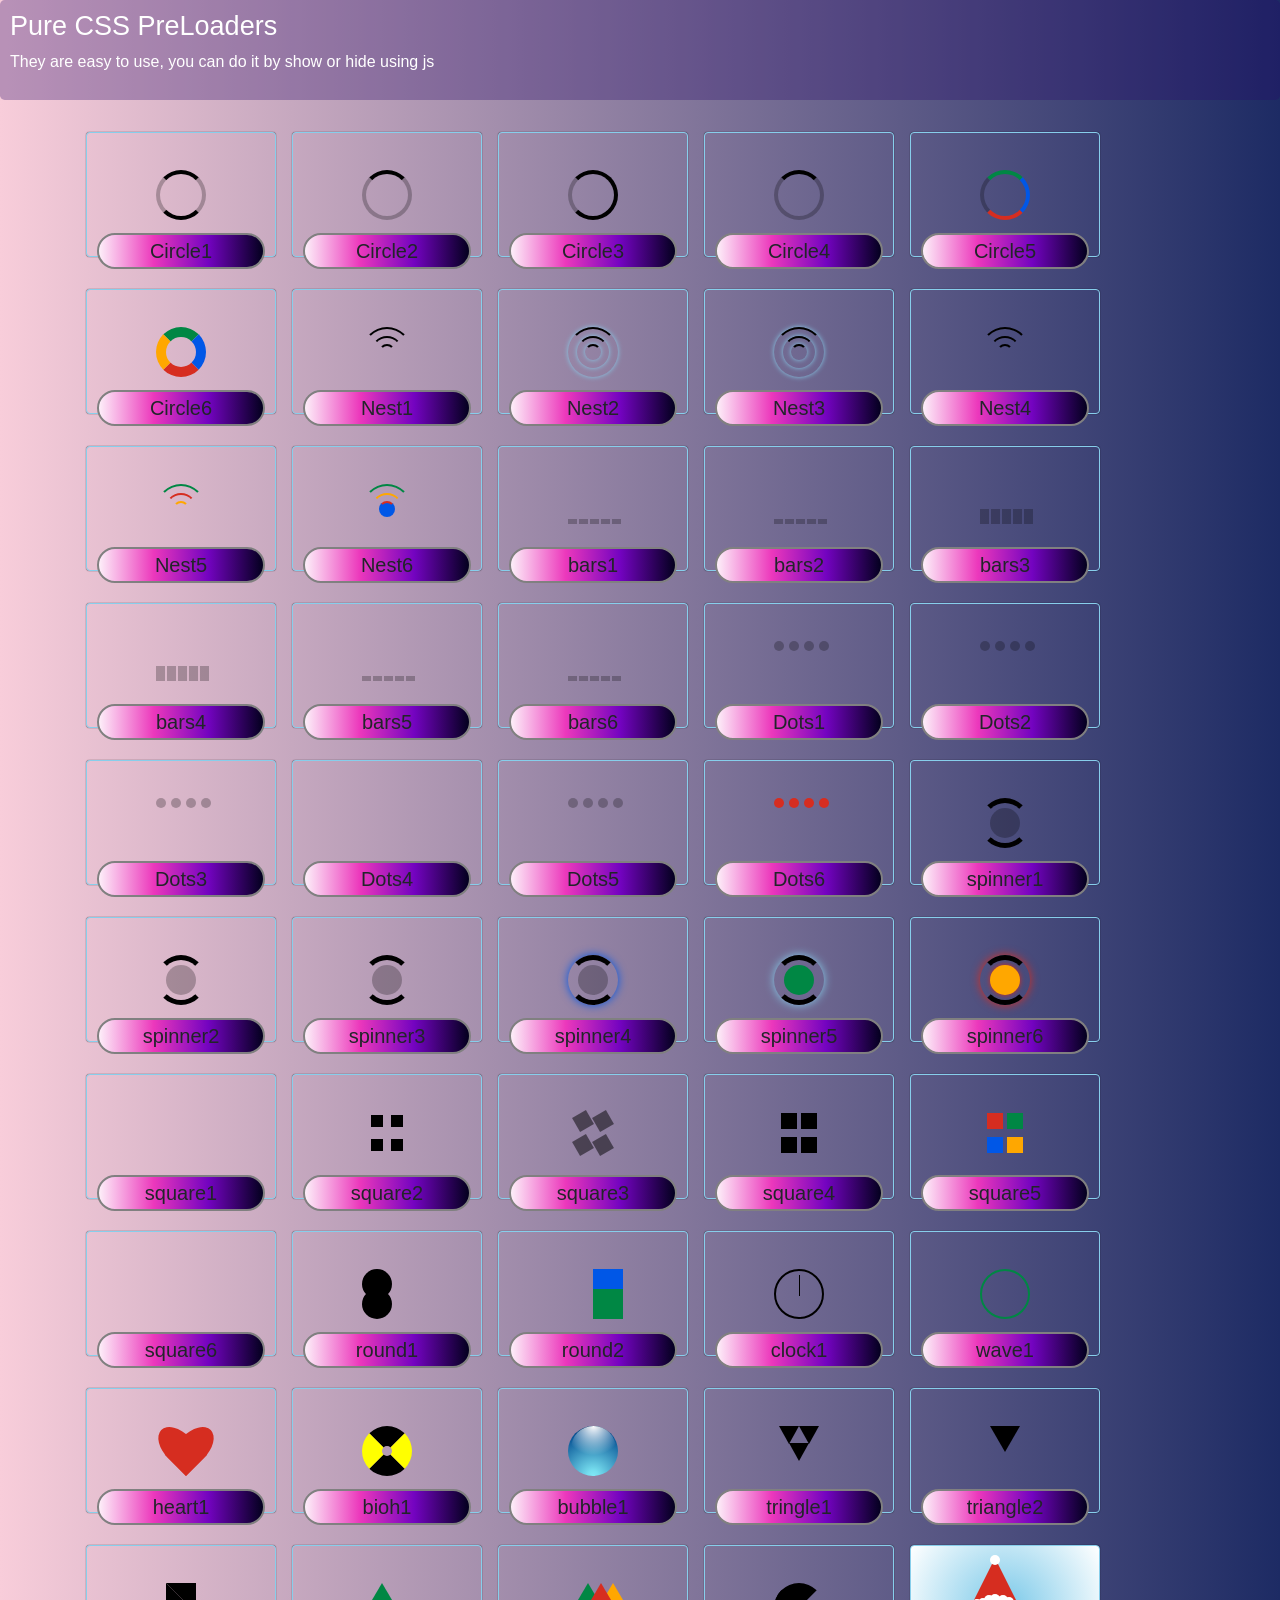
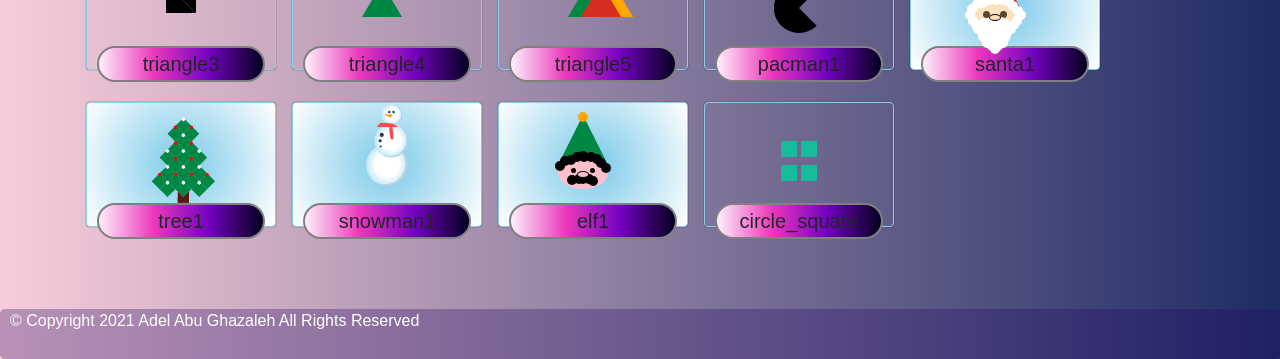
==== commit 9017eafe: "v.4" ====
--- a/preloaders.html
+++ b/preloaders.html
@@ -1,14 +1,28 @@
+<!-- To use it:
+1. You should use javascript that call 4-dots to display when reload starts:
+
+<script>$(".dots4").css("display",'block') </script>
+
+2. When the reload or refresh ends to close it:
+
+<script>$(".dots4").css("display",'block')</script>
+
+***Note: You can combine .dots4 with and id above it if you want to use spinner more than ..
+    /. in the same page like:
+
+    <script>$("#map-loader .dots4").css("display",'block')</script> 
+-->
 <!DOCTYPE html>
 <html lang="en">
 <head>
-    
     <meta charset="UTF-8">
     <meta name="viewport" content="width=device-width, initial-scale=1.0">
     <link rel="stylesheet" href="https://stackpath.bootstrapcdn.com/bootstrap/4.4.1/css/bootstrap.min.css" integrity="sha384-Vkoo8x4CGsO3+Hhxv8T/Q5PaXtkKtu6ug5TOeNV6gBiFeWPGFN9MuhOf23Q9Ifjh" crossorigin="anonymous">
-    <link rel="icon" href="Project_Logo_1.png">
+    <link rel="icon" href="https://www.mediafire.com/convkey/661b/5t8a6nqagw8382qzg.jpg">
     <link rel="stylesheet" href="preloaders.css">
-<title>Adel AG Projects</title>
+<title>Pure CSS Preloaders</title>
 <body id="mybody">
+
     <style>
           html {
             position: relative;
@@ -16,6 +30,11 @@
                 }
         body{
             margin : 0px 0px 100px 0px;
+            background: #1D2B64;  /* fallback for old browsers */
+            background: -webkit-linear-gradient(to right, #F8CDDA, #1D2B64);  /* Chrome 10-25, Safari 5.1-6 */
+            background: linear-gradient(to right, #F8CDDA, #1D2B64); /* W3C, IE 10+/ Edge, Firefox 16+, Chrome 26+, Opera 12+, Safari 7+ */
+
+
         }
         .jumbotron{
             padding: 10px 2px 10px 10px;
--- a/preloaders.css
+++ b/preloaders.css
@@ -10,7 +10,7 @@
     color:#18bc9c;
   }
   .row{
-    background: #fafafa;
+    background: transparent;
   }
   .col-sm-2 h5 {
     margin-top: 90px;
